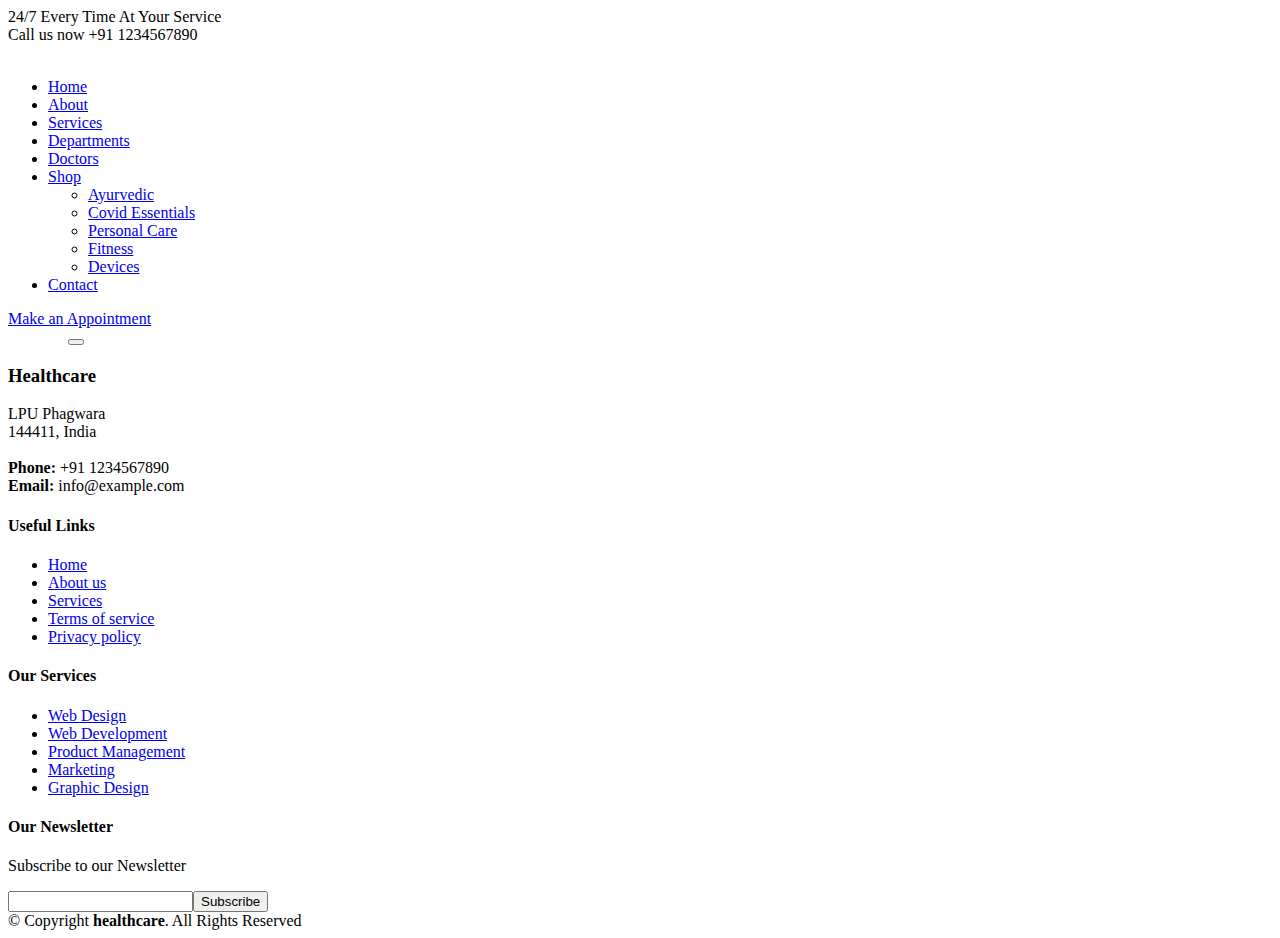
==== cart.html @ bdc0700a "Add files via upload" ====
<!DOCTYPE html>
<html lang="en">

<head>
  <meta charset="utf-8">
  <meta content="width=device-width, initial-scale=1.0" name="viewport">

  <title>Healthcare</title>
  <meta content="" name="description">
  <meta content="" name="keywords">

  <!-- Favicons -->
  <link href="assets/img/favicon.png" rel="icon">
  <link href="assets/img/apple-touch-icon.png" rel="apple-touch-icon">

  <!-- Google Fonts -->
  <link
    href="https://fonts.googleapis.com/css?family=Open+Sans:300,300i,400,400i,600,600i,700,700i|Roboto:300,300i,400,400i,500,500i,600,600i,700,700i|Poppins:300,300i,400,400i,500,500i,600,600i,700,700i"
    rel="stylesheet">

  <!-- Vendor CSS Files -->
  <link href="assets/vendor/fontawesome-free/css/all.min.css" rel="stylesheet">
  <link href="assets/vendor/animate.css/animate.min.css" rel="stylesheet">
  <link href="assets/vendor/aos/aos.css" rel="stylesheet">
  <link href="assets/vendor/bootstrap/css/bootstrap.min.css" rel="stylesheet">
  <link href="assets/vendor/bootstrap-icons/bootstrap-icons.css" rel="stylesheet">
  <link href="assets/vendor/boxicons/css/boxicons.min.css" rel="stylesheet">
  <link href="assets/vendor/glightbox/css/glightbox.min.css" rel="stylesheet">
  <link href="assets/vendor/swiper/swiper-bundle.min.css" rel="stylesheet">

  <!-- Template Main CSS File -->
  <link href="assets/css/style.css" rel="stylesheet">


</head>

<body>

  <!-- ======= Top Bar ======= -->
  <div id="topbar" class="d-flex align-items-center fixed-top">
    <div class="container d-flex align-items-center justify-content-center justify-content-md-between">
      <div class="align-items-center d-none d-md-flex">
        <i class="bi bi-clock"></i> 24/7 Every Time At Your Service
      </div>
      <div class="d-flex align-items-center">
        <i class="bi bi-phone"></i> Call us now +91 1234567890
      </div>
    </div>
  </div>

  <!-- ======= Header ======= -->
  <header id="header" class="fixed-top">
    <div class="container d-flex align-items-center">

      <a href="index.html" class="logo me-auto"><img src="assets/img/Healthcare.png" alt=""></a>
      <!-- Uncomment below if you prefer to use an image logo -->
      <!-- <h1 class="logo me-auto">
        <a href="index.html">healthcare</a></h1> -->

        <nav id="navbar" class="navbar order-last order-lg-0">
          <ul>
            <li><a class="nav-link scrollto " href="index.html">Home</a></li>
            <li><a class="nav-link scrollto" href="index.html#about">About</a></li>
            <li><a class="nav-link scrollto" href="index.html#services">Services</a></li>
            <li><a class="nav-link scrollto" href="index.html#departments">Departments</a></li>
            <li><a class="nav-link scrollto" href="index.html#doctors">Doctors</a></li>
            <li class="dropdown"><a href="#"><span>Shop</span> <i class="bi bi-chevron-down"></i></a>
              <ul>
                <li><a href="ayurvedic.html">Ayurvedic</a></li>
                <li><a href="covid_essentials.html">Covid Essentials</a></li>
                <li><a href="personal_care.html">Personal Care</a></li>
                <li><a href="fitness.html">Fitness</a></li>
                <li><a href="devices.html">Devices</a></li>
              </ul>
            </li>
              
            <li><a class="nav-link scrollto" href="#contact">Contact</a></li>
          </ul>
          <i class="bi bi-list mobile-nav-toggle"></i>
        </nav><!-- .navbar -->

        <a href="index.html#appointment" class="appointment-btn scrollto"><span class="d-none d-md-inline">Make an</span>
          Appointment</a>
          <div style="padding-left: 60px;">
            <a href="cart.html">
          <button type="button" class="btn btn-success my-2 my-sm-0" data-toggle="modal"
                  data-target="#staticBackdrop">
                   <i class="fas fa-shopping-cart total-count"></i>
               </button></a>
               </div>
    </div>
  </header><!-- End Header -->

  <main id="main">

    <!-- ======= Breadcrumbs Section ======= -->
    <!-- <section class="breadcrumbs">
      <div class="container">

        <div class="d-flex justify-content-between align-items-center">
          <h2>Inner Page</h2>
          <ol>
            <li><a href="index.html">Home</a></li>
            <li>Inner Page</li>
          </ol>
        </div>

      </div>
    </section> -->
    <!--End Breadcrumbs Section-->
    <section class="inner-page">

    </section>

    

    <section class="inner-page">

    </section>

  </main><!-- End #main -->

  <!-- ======= Footer ======= -->
  <footer id="footer">
    <div class="footer-top">
      <div class="container">
        <div class="row">

          <div class="col-lg-3 col-md-6">
            <div class="footer-info">
              <h3>Healthcare</h3>
              <p>
                LPU Phagwara <br>
                144411, India<br><br>
                <strong>Phone:</strong> +91 1234567890<br>
                <strong>Email:</strong> info@example.com<br>
              </p>
              <div class="social-links mt-3">
                <a href="#" class="twitter"><i class="bx bxl-twitter"></i></a>
                <a href="#" class="facebook"><i class="bx bxl-facebook"></i></a>
                <a href="#" class="instagram"><i class="bx bxl-instagram"></i></a>
                <a href="#" class="google-plus"><i class="bx bxl-skype"></i></a>
                <a href="#" class="linkedin"><i class="bx bxl-linkedin"></i></a>
              </div>
            </div>
          </div>

          <div class="col-lg-2 col-md-6 footer-links">
            <h4>Useful Links</h4>
            <ul>
              <li><i class="bx bx-chevron-right"></i> <a href="#">Home</a></li>
              <li><i class="bx bx-chevron-right"></i> <a href="#">About us</a></li>
              <li><i class="bx bx-chevron-right"></i> <a href="#">Services</a></li>
              <li><i class="bx bx-chevron-right"></i> <a href="#">Terms of service</a></li>
              <li><i class="bx bx-chevron-right"></i> <a href="#">Privacy policy</a></li>
            </ul>
          </div>

          <div class="col-lg-3 col-md-6 footer-links">
            <h4>Our Services</h4>
            <ul>
              <li><i class="bx bx-chevron-right"></i> <a href="#">Web Design</a></li>
              <li><i class="bx bx-chevron-right"></i> <a href="#">Web Development</a></li>
              <li><i class="bx bx-chevron-right"></i> <a href="#">Product Management</a></li>
              <li><i class="bx bx-chevron-right"></i> <a href="#">Marketing</a></li>
              <li><i class="bx bx-chevron-right"></i> <a href="#">Graphic Design</a></li>
            </ul>
          </div>

          <div class="col-lg-4 col-md-6 footer-newsletter">
            <h4>Our Newsletter</h4>
            <p>Subscribe to our Newsletter </p>
            <form action="" method="post">
              <input type="email" name="email"><input type="submit" value="Subscribe">
            </form>

          </div>

        </div>
      </div>
    </div>

    <div class="container">
      <div class="copyright">
        &copy; Copyright <strong><span>healthcare</span></strong>. All Rights Reserved
      </div>
      <!-- End Footer -->

  <div id="preloader"></div>
  <a href="#" class="back-to-top d-flex align-items-center justify-content-center"><i
      class="bi bi-arrow-up-short"></i></a>

  <!-- Vendor JS Files -->
  <script src="assets/vendor/purecounter/purecounter_vanilla.js"></script>
  <script src="assets/vendor/aos/aos.js"></script>
  <script src="assets/vendor/bootstrap/js/bootstrap.bundle.min.js"></script>
  <script src="assets/vendor/glightbox/js/glightbox.min.js"></script>
  <script src="assets/vendor/swiper/swiper-bundle.min.js"></script>
  <script src="assets/vendor/php-email-form/validate.js"></script>

  <!-- Template Main JS File -->
  <script src="assets/js/main.js"></script>

</body>

</html>
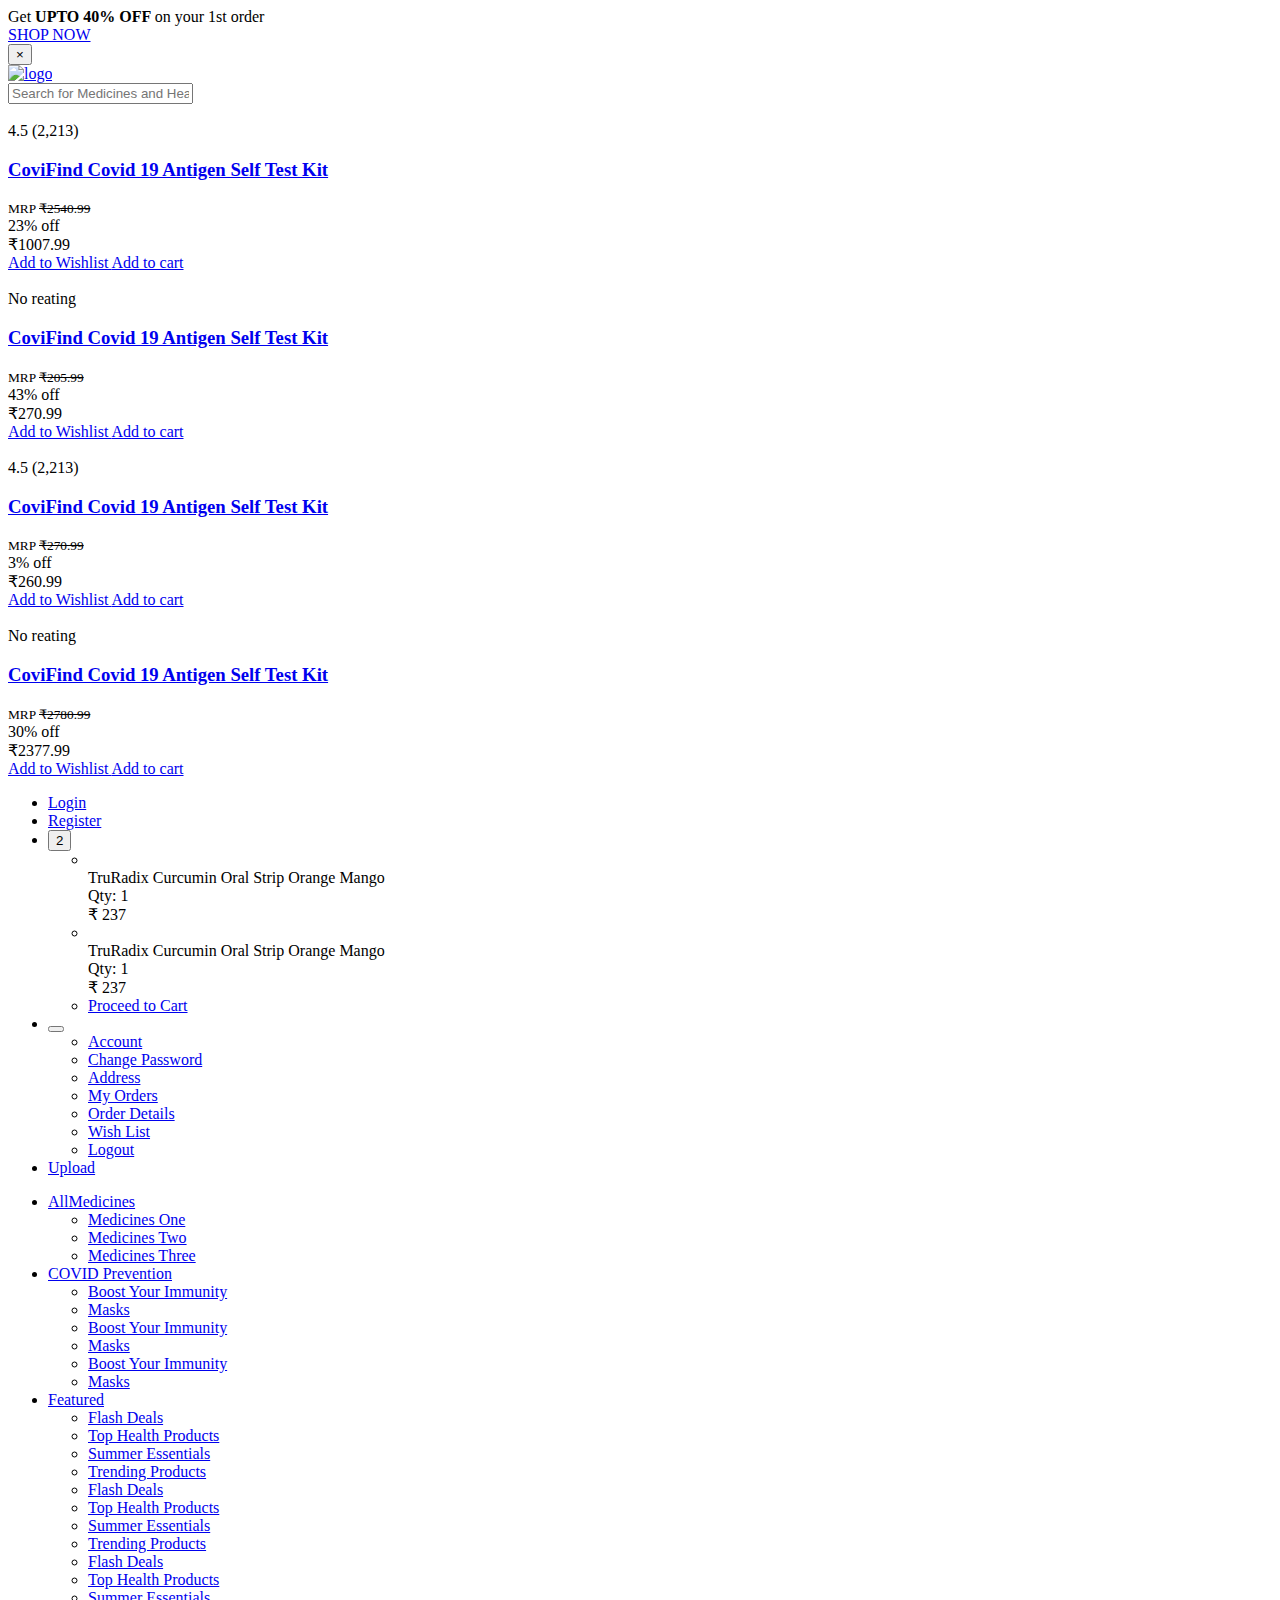
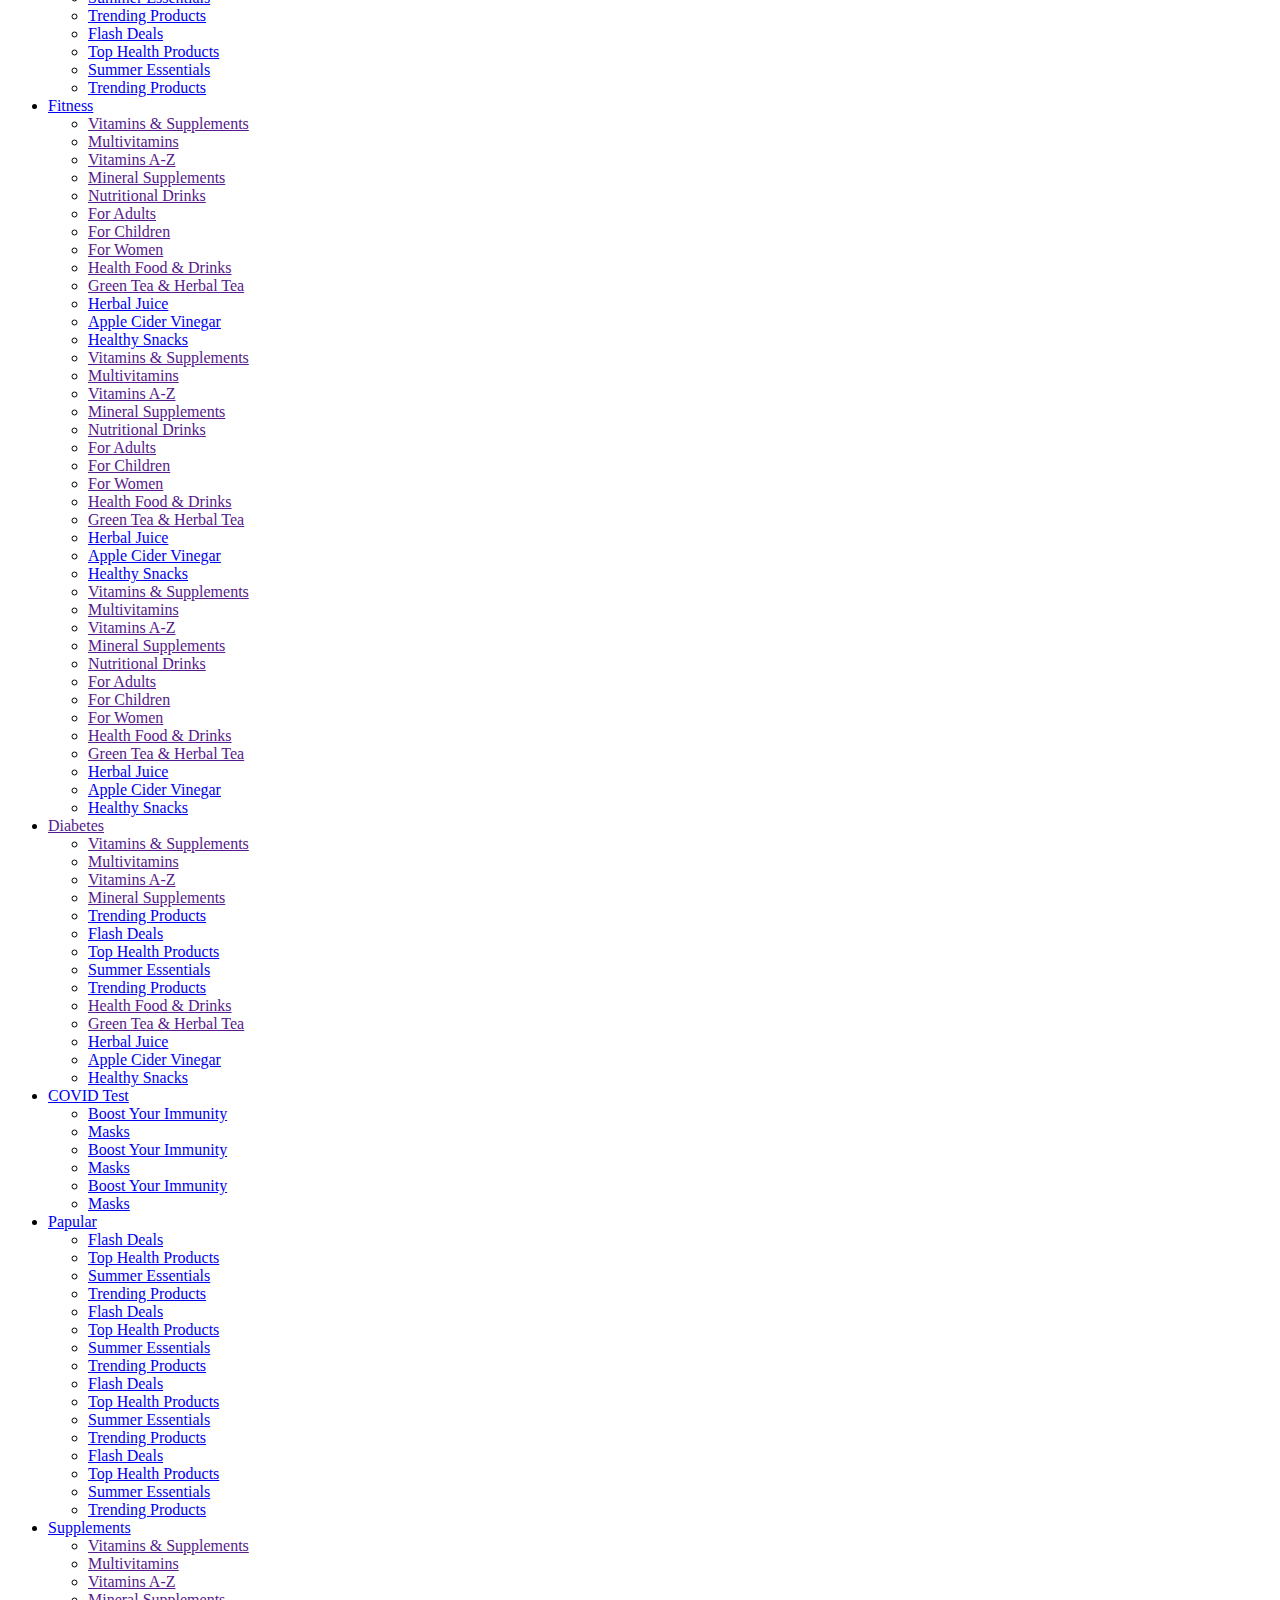
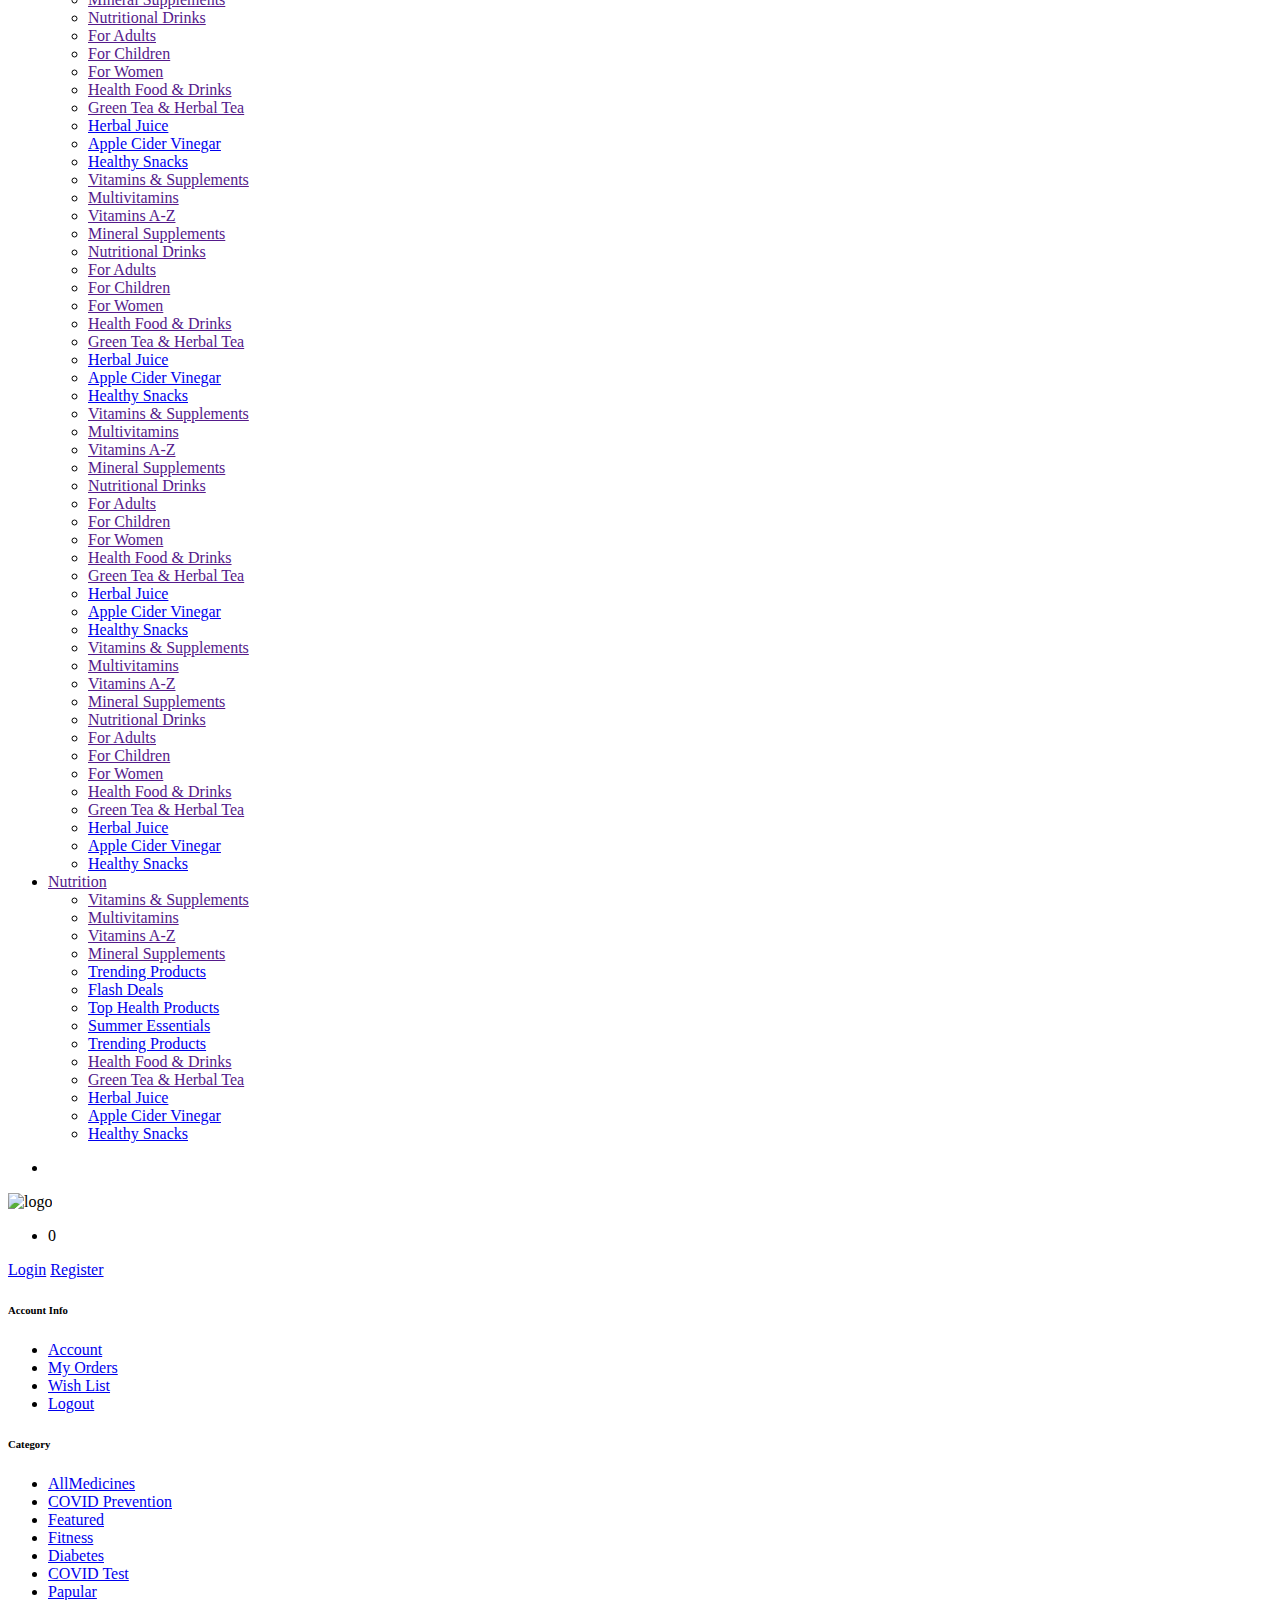
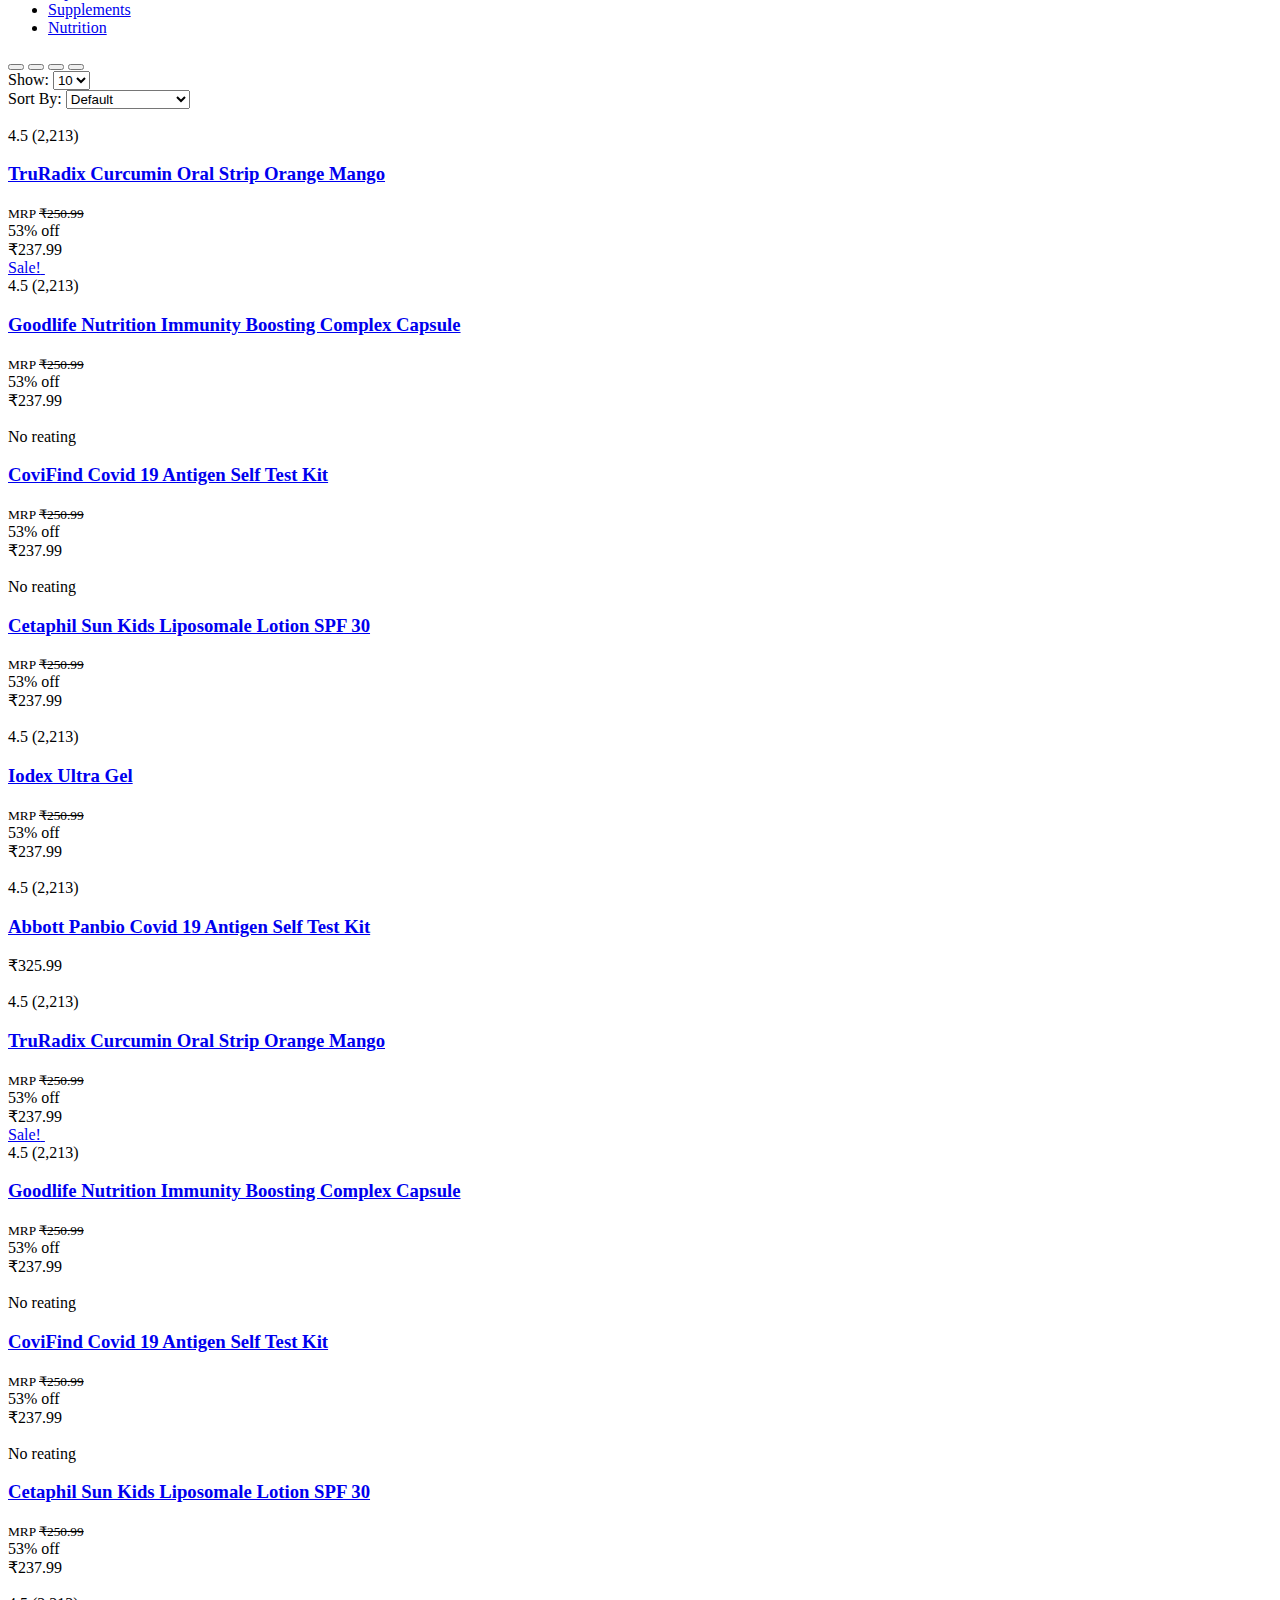
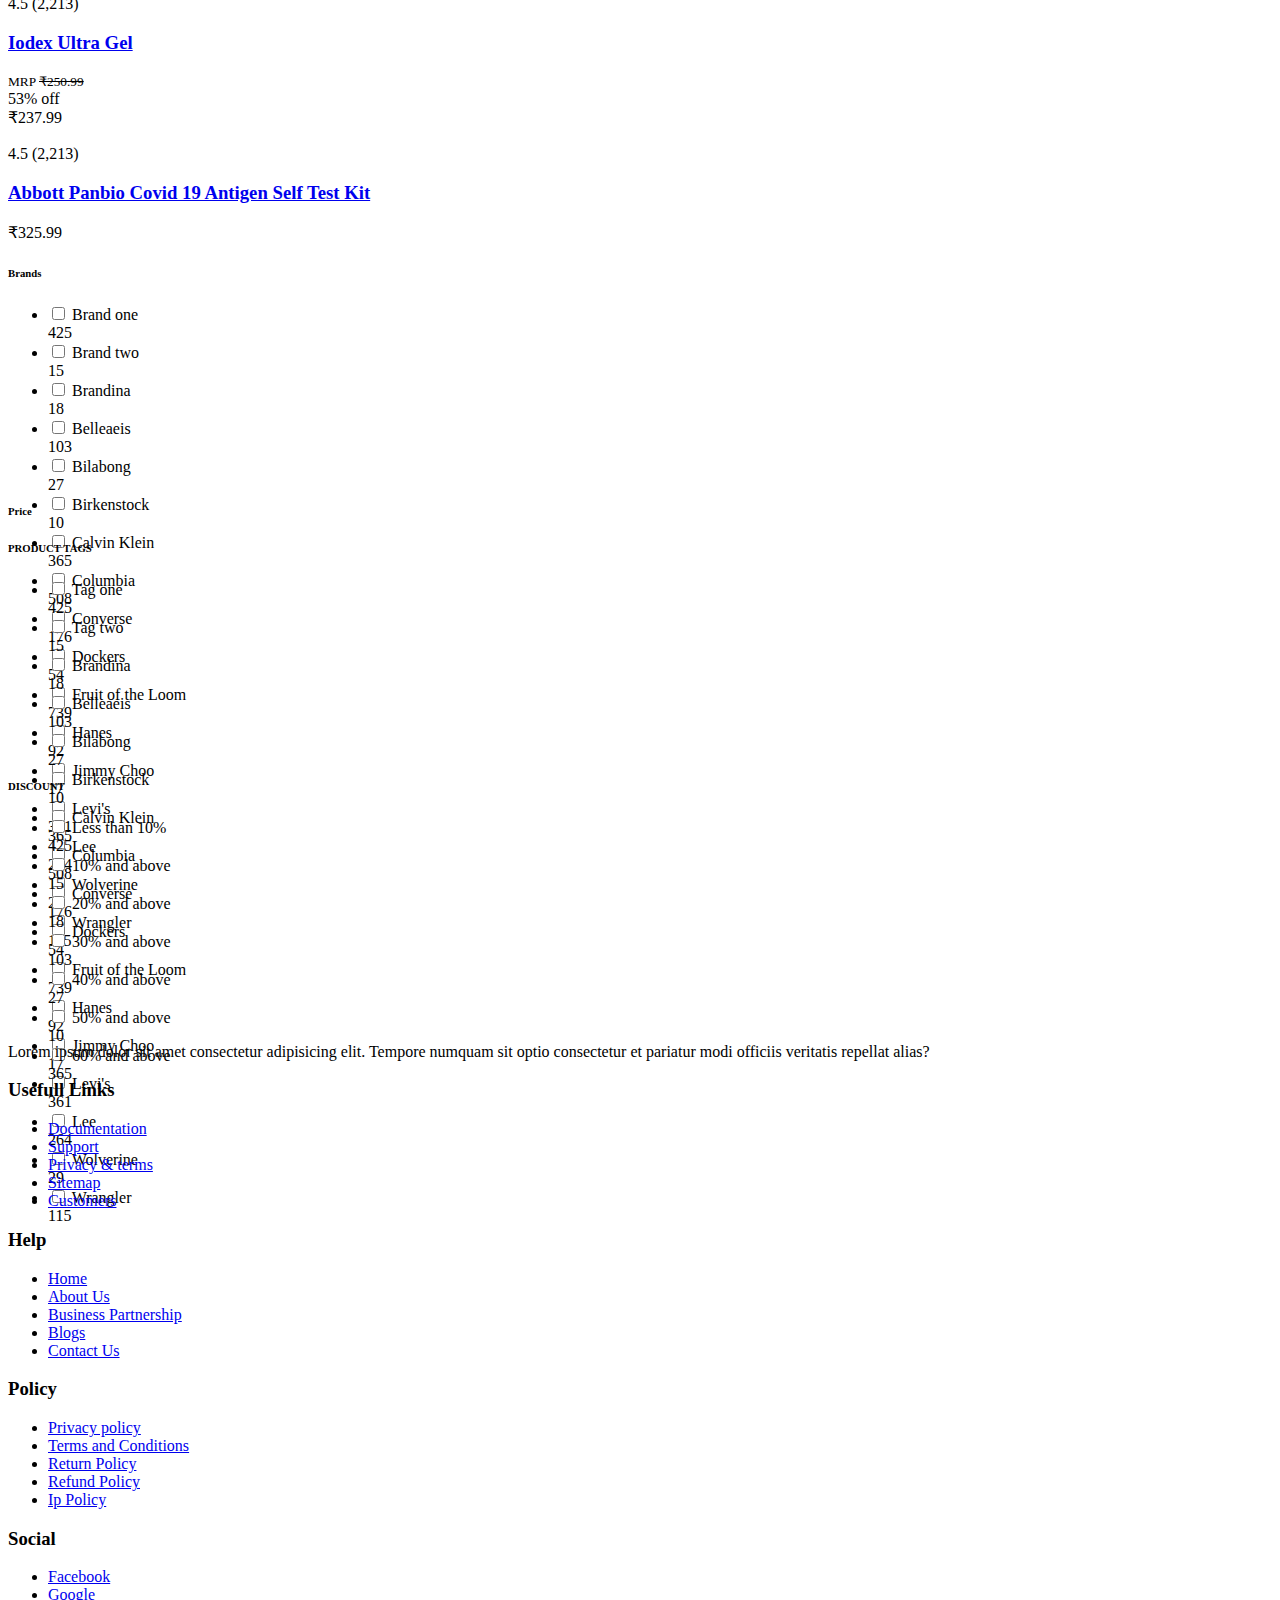
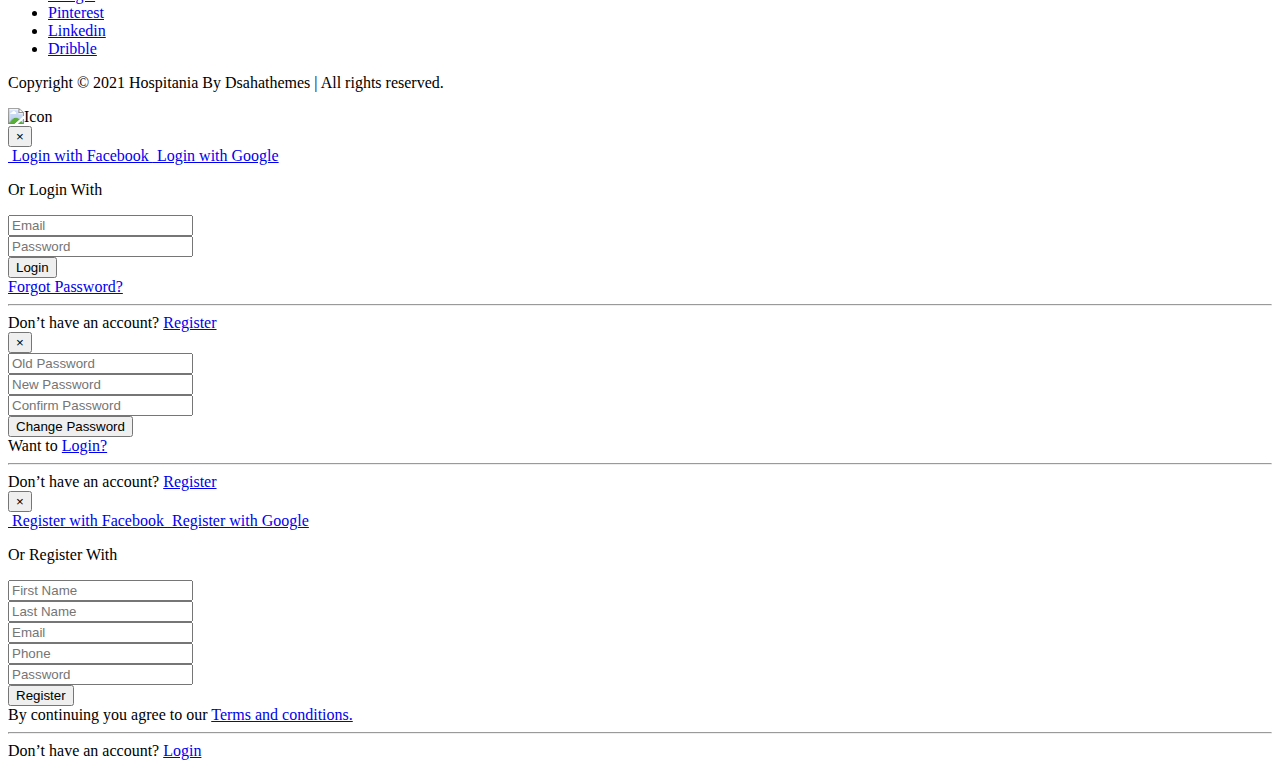
==== commit 5c9e4061: "cart.html" ====
--- a/cart.html
+++ b/cart.html
@@ -1,206 +1,2374 @@
-<!DOCTYPE html>
-<html lang="en">
+
+<!doctype html>
+<html lang="zxx">
 
 <head>
-  <meta charset="utf-8">
-  <meta content="width=device-width, initial-scale=1.0" name="viewport">
-
-  <title>Healthcare</title>
-  <meta content="" name="description">
-  <meta content="" name="keywords">
-
-  <!-- Favicons -->
-  <link href="assets/img/favicon.png" rel="icon">
-  <link href="assets/img/apple-touch-icon.png" rel="apple-touch-icon">
-
-  <!-- Google Fonts -->
-  <link
-    href="https://fonts.googleapis.com/css?family=Open+Sans:300,300i,400,400i,600,600i,700,700i|Roboto:300,300i,400,400i,500,500i,600,600i,700,700i|Poppins:300,300i,400,400i,500,500i,600,600i,700,700i"
-    rel="stylesheet">
-
-  <!-- Vendor CSS Files -->
-  <link href="assets/vendor/fontawesome-free/css/all.min.css" rel="stylesheet">
-  <link href="assets/vendor/animate.css/animate.min.css" rel="stylesheet">
-  <link href="assets/vendor/aos/aos.css" rel="stylesheet">
-  <link href="assets/vendor/bootstrap/css/bootstrap.min.css" rel="stylesheet">
-  <link href="assets/vendor/bootstrap-icons/bootstrap-icons.css" rel="stylesheet">
-  <link href="assets/vendor/boxicons/css/boxicons.min.css" rel="stylesheet">
-  <link href="assets/vendor/glightbox/css/glightbox.min.css" rel="stylesheet">
-  <link href="assets/vendor/swiper/swiper-bundle.min.css" rel="stylesheet">
-
-  <!-- Template Main CSS File -->
-  <link href="assets/css/style.css" rel="stylesheet">
-
-
+    <!-- Describes the encoding of the page to the browser -->
+    <meta charset="utf-8">
+
+    <!-- Sets the title of the page.  Shown in the tab of your browser -->
+    <title>Hospitania</title>
+
+    <!-- Required for Bootstrap's responsive media queries to function -->
+    <meta name="viewport" content="width=device-width, initial-scale=1, shrink-to-fit=no">
+
+    <!-- Favicon -->
+    <link rel="shortcut icon" href="assets/img/favicon.png" type="image/png">
+
+    <!-- Meta tag for basic SEO -->
+    <meta name="description" content="hospitania">
+
+    <!-- Main Theme CSS styles -->
+    <link href="assets/css/theme.css" rel="stylesheet" type="text/css" media="all" />
+
+    <!-- Font linked from external Google Fonts resource -->
+    <link rel="preconnect" href="https://fonts.gstatic.com">
+    <link
+        href="https://fonts.googleapis.com/css2?family=Nunito:wght@200;300;400;600;700;800;900&family=Poppins:wght@100;200;300;400;500;600;700;800;900&display=swap"
+        rel="stylesheet">
 </head>
 
 <body>
 
-  <!-- ======= Top Bar ======= -->
-  <div id="topbar" class="d-flex align-items-center fixed-top">
-    <div class="container d-flex align-items-center justify-content-center justify-content-md-between">
-      <div class="align-items-center d-none d-md-flex">
-        <i class="bi bi-clock"></i> 24/7 Every Time At Your Service
-      </div>
-      <div class="d-flex align-items-center">
-        <i class="bi bi-phone"></i> Call us now +91 1234567890
-      </div>
+    <div class="alert alert-warning alert-dismissible fade show announcement-header" role="alert">
+        <div class="container-fluid">
+            <div class="pro-description">
+                <div class="pro-info">
+                    Get<strong> UPTO 40% OFF </strong>on your 1st order
+                    <div class="pro-link-dropdown js-toppanel-link-dropdown">
+                        <a href="/shop" class="pro-dropdown-toggle">
+                            SHOP NOW
+                        </a>
+                    </div>
+                </div>
+                <button type="button" class="close" data-dismiss="alert" aria-label="Close">
+                    <span aria-hidden="true">×</span>
+                </button>
+            </div>
+
+        </div>
     </div>
-  </div>
-
-  <!-- ======= Header ======= -->
-  <header id="header" class="fixed-top">
-    <div class="container d-flex align-items-center">
-
-      <a href="index.html" class="logo me-auto"><img src="assets/img/Healthcare.png" alt=""></a>
-      <!-- Uncomment below if you prefer to use an image logo -->
-      <!-- <h1 class="logo me-auto">
-        <a href="index.html">healthcare</a></h1> -->
-
-        <nav id="navbar" class="navbar order-last order-lg-0">
-          <ul>
-            <li><a class="nav-link scrollto " href="index.html">Home</a></li>
-            <li><a class="nav-link scrollto" href="index.html#about">About</a></li>
-            <li><a class="nav-link scrollto" href="index.html#services">Services</a></li>
-            <li><a class="nav-link scrollto" href="index.html#departments">Departments</a></li>
-            <li><a class="nav-link scrollto" href="index.html#doctors">Doctors</a></li>
-            <li class="dropdown"><a href="#"><span>Shop</span> <i class="bi bi-chevron-down"></i></a>
-              <ul>
-                <li><a href="ayurvedic.html">Ayurvedic</a></li>
-                <li><a href="covid_essentials.html">Covid Essentials</a></li>
-                <li><a href="personal_care.html">Personal Care</a></li>
-                <li><a href="fitness.html">Fitness</a></li>
-                <li><a href="devices.html">Devices</a></li>
-              </ul>
-            </li>
-              
-            <li><a class="nav-link scrollto" href="#contact">Contact</a></li>
-          </ul>
-          <i class="bi bi-list mobile-nav-toggle"></i>
-        </nav><!-- .navbar -->
-
-        <a href="index.html#appointment" class="appointment-btn scrollto"><span class="d-none d-md-inline">Make an</span>
-          Appointment</a>
-          <div style="padding-left: 60px;">
-            <a href="cart.html">
-          <button type="button" class="btn btn-success my-2 my-sm-0" data-toggle="modal"
-                  data-target="#staticBackdrop">
-                   <i class="fas fa-shopping-cart total-count"></i>
-               </button></a>
-               </div>
+
+    <div class="header">
+        <div class="container-fluid theme-container">
+            <div class="top-header">
+                <div class="row align-items-center">
+                    <div class="col-auto">
+                        <a href="index.html">
+                            <img src="assets/img/logo.png" alt="logo" class="header-logo">
+                        </a>
+                    </div>
+                    <div class="col">
+                        <div class="header-search">
+                            <form action="">
+                                <input class="form-control custom-search"
+                                    placeholder="Search for Medicines and Health Products" type="text">
+                            </form>
+                            <div class="search-content">
+                                <div class="search-product d-none">
+                                    <div class="product list-view">
+                                        <a href="product-single.html" class="product-img">
+                                            <img src="assets/img/product/product-1.png" class="" alt="">
+                                        </a>
+                                        <div class="product-info">
+                                            <div class="product-rating">
+                                                <i class="fa fa-star"></i>
+                                                <i class="fa fa-star"></i>
+                                                <i class="fa fa-star"></i>
+                                                <i class="fa fa-star-half-o"></i>
+                                                <i class="fa fa-star-o"></i>
+                                                <div class="review-count">4.5 (2,213)</div>
+                                            </div>
+                                            <h3>
+                                                <a href="product-single.html">CoviFind Covid 19 Antigen Self Test
+                                                    Kit</a>
+                                            </h3>
+                                            <div class="product-value">
+                                                <div class="d-flex">
+                                                    <small class="regular-price">MRP <del>₹2540.99</del></small>
+                                                    <div class="off-price">23% off</div>
+                                                </div>
+                                                <div class="current-price">₹1007.99</div>
+                                            </div>
+                                        </div>
+                                        <div class="product-actions">
+                                            <a href="#" class="btn btn-soft-primary">
+                                                <i class="ti-heart"></i>
+                                                Add to Wishlist
+                                            </a>
+                                            <a href="#" class="btn btn-primary">
+                                                <i class="ti-shopping-cart"></i>
+                                                Add to cart
+                                            </a>
+                                        </div>
+                                    </div>
+                                    <div class="product list-view">
+                                        <a href="product-single.html" class="product-img">
+                                            <img src="assets/img/product/product-2.png" class="" alt="">
+                                        </a>
+                                        <div class="product-info">
+                                            <div class="product-rating">
+                                                <span>No reating</span>
+                                            </div>
+                                            <h3>
+                                                <a href="product-single.html">CoviFind Covid 19 Antigen Self Test
+                                                    Kit</a>
+                                            </h3>
+                                            <div class="product-value">
+                                                <div class="d-flex">
+                                                    <small class="regular-price">MRP <del>₹205.99</del></small>
+                                                    <div class="off-price">43% off</div>
+                                                </div>
+                                                <div class="current-price">₹270.99</div>
+                                            </div>
+                                        </div>
+                                        <div class="product-actions">
+                                            <a href="#" class="btn btn-soft-primary">
+                                                <i class="ti-heart"></i>
+                                                Add to Wishlist
+                                            </a>
+                                            <a href="#" class="btn btn-primary">
+                                                <i class="ti-shopping-cart"></i>
+                                                Add to cart
+                                            </a>
+                                        </div>
+                                    </div>
+                                    <div class="product list-view">
+                                        <a href="product-single.html" class="product-img">
+                                            <img src="assets/img/product/product-3.png" class="" alt="">
+                                        </a>
+                                        <div class="product-info">
+                                            <div class="product-rating">
+                                                <i class="fa fa-star"></i>
+                                                <i class="fa fa-star"></i>
+                                                <i class="fa fa-star"></i>
+                                                <i class="fa fa-star-half-o"></i>
+                                                <i class="fa fa-star-o"></i>
+                                                <div class="review-count">4.5 (2,213)</div>
+                                            </div>
+                                            <h3>
+                                                <a href="product-single.html">CoviFind Covid 19 Antigen Self Test
+                                                    Kit</a>
+                                            </h3>
+                                            <div class="product-value">
+                                                <div class="d-flex">
+                                                    <small class="regular-price">MRP <del>₹270.99</del></small>
+                                                    <div class="off-price">3% off</div>
+                                                </div>
+                                                <div class="current-price">₹260.99</div>
+                                            </div>
+                                        </div>
+                                        <div class="product-actions">
+                                            <a href="#" class="btn btn-soft-primary">
+                                                <i class="ti-heart"></i>
+                                                Add to Wishlist
+                                            </a>
+                                            <a href="#" class="btn btn-primary">
+                                                <i class="ti-shopping-cart"></i>
+                                                Add to cart
+                                            </a>
+                                        </div>
+                                    </div>
+                                    <div class="product list-view">
+                                        <a href="product-single.html" class="product-img">
+                                            <img src="assets/img/product/product-4.png" class="" alt="">
+                                        </a>
+                                        <div class="product-info">
+                                            <div class="product-rating">
+                                                <span>No reating</span>
+                                            </div>
+                                            <h3>
+                                                <a href="product-single.html">CoviFind Covid 19 Antigen Self Test
+                                                    Kit</a>
+                                            </h3>
+                                            <div class="product-value">
+                                                <div class="d-flex">
+                                                    <small class="regular-price">MRP <del>₹2780.99</del></small>
+                                                    <div class="off-price">30% off</div>
+                                                </div>
+                                                <div class="current-price">₹2377.99</div>
+                                            </div>
+                                        </div>
+                                        <div class="product-actions">
+                                            <a href="#" class="btn btn-soft-primary">
+                                                <i class="ti-heart"></i>
+                                                Add to Wishlist
+                                            </a>
+                                            <a href="#" class="btn btn-primary">
+                                                <i class="ti-shopping-cart"></i>
+                                                Add to cart
+                                            </a>
+                                        </div>
+                                    </div>
+                                </div>
+                            </div>
+                        </div>
+                    </div>
+                    <div class="col-auto">
+                        <ul class="header-right-options">
+                            <li class="link-item">
+                                <a href="#" data-toggle="modal" data-dismiss="modal"
+                                    data-target="#login_modal">Login</a>
+                            </li>
+                            <li class="link-item">
+                                <a href="#" data-toggle="modal" data-dismiss="modal"
+                                    data-target="#register_modal">Register</a>
+                            </li>
+                            <li class="dropdown head-cart-content">
+                                <button id="dropdownCartButton" class="btn dropdown-toggle" type="button"
+                                    data-toggle="dropdown" aria-haspopup="true" aria-expanded="false">
+                                    <div class="list-icon">
+                                        <i class="ti-bag"></i>
+                                    </div>
+                                    <span class="badge badge-secondary">2</span>
+                                </button>
+
+                                <div class="shopping-cart shopping-cart-empty dropdown-menu dropdown-menu-right"
+                                    aria-labelledby="dropdownMenuButton">
+                                    <!-- <ul class="shopping-cart-items">
+                                        <li>You have no items in your shopping cart.</li>
+                                    </ul> -->
+                                    <ul class="shopping-cart-items">
+                                        <li class="mini_cart_item">
+                                            <div class="left-section">
+                                                <a href="product-single.html">
+                                                    <img src="assets/img/product/product-2.png" alt="">
+                                                </a>
+                                            </div>
+                                            <div class="right-section">
+                                                TruRadix Curcumin Oral Strip Orange Mango
+                                                <div>
+                                                    <div class="item-desc">Qty: 1</div>
+                                                    <div class="item-desc">₹ 237</div>
+                                                </div>
+                                            </div>
+                                        </li>
+                                        <li class="mini_cart_item">
+                                            <div class="left-section">
+                                                <a href="product-single.html">
+                                                    <img src="assets/img/product/product-1.png" alt="">
+                                                </a>
+                                            </div>
+                                            <div class="right-section">
+                                                TruRadix Curcumin Oral Strip Orange Mango
+                                                <div>
+                                                    <div class="item-desc">Qty: 1</div>
+                                                    <div class="item-desc">₹ 237</div>
+                                                </div>
+                                            </div>
+                                        </li>
+                                        <li class="w-100 d-block">
+                                            <a href="cart.html" class="btn btn-primary w-100 d-block">
+                                                Proceed to Cart
+                                            </a>
+                                        </li>
+                                    </ul>
+                                </div>
+                            </li>
+                            <li class="dropdown">
+                                <button id="dropdownCartButton" class="btn dropdown-toggle" type="button"
+                                    data-toggle="dropdown" aria-haspopup="true" aria-expanded="false">
+                                    <div class="list-icon">
+                                        <i class="ti-user"></i>
+                                    </div>
+                                </button>
+
+                                <div class="dropdown-menu dropdown-menu-right user-links"
+                                    aria-labelledby="dropdownMenuButton">
+                                    <ul>
+                                        <li>
+                                            <a href="account.html">
+                                                Account
+                                            </a>
+                                        </li>
+                                        <li>
+                                            <a href="change-password.html">
+                                                Change Password
+                                            </a>
+                                        </li>
+                                        <li>
+                                            <a href="address.html">
+                                                Address
+                                            </a>
+                                        </li>
+                                        <li>
+                                            <a href="orders.html">
+                                                My Orders
+                                            </a>
+                                        </li>
+                                        <li>
+                                            <a href="orders-details.html">
+                                                Order Details
+                                            </a>
+                                        </li>
+                                        <li>
+                                            <a href="wishlist.html">
+                                                Wish List
+                                            </a>
+                                        </li>
+                                        <li>
+                                            <a href="#">
+                                                Logout
+                                            </a>
+                                        </li>
+                                    </ul>
+                                </div>
+                            </li>
+                            <li>
+                                <a href="upload-prescription.html" class="btn btn-primary btn-sm">Upload</a>
+                            </li>
+                        </ul>
+                    </div>
+                </div>
+            </div>
+            <div class="header-links">
+                <div class="container-fluid theme-container">
+                    <ul class="header-links-container">
+                        <li class="header-links-item">
+                            <div class="header-childrenItem-parent">
+                                <a href="#">
+                                    <span class="header-childrenItem-link-text">AllMedicines</span>
+                                </a>
+                                <i class="fa fa-angle-down drop-icon"></i>
+                            </div>
+                            <div class="header-childrenItem-child-category-links">
+                                <ul class="header-childrenItem-child-list">
+                                    <li>
+                                        <a href="category.html" class="childItem-level-2">
+                                            <span class="header-childrenItem-link-text">Medicines One</span>
+                                        </a>
+                                    </li>
+                                    <li>
+                                        <a href="category.html" class="childItem-level-2">
+                                            <span class="header-childrenItem-link-text">Medicines Two</span>
+                                        </a>
+                                    </li>
+                                    <li>
+                                        <a href="category.html" class="childItem-level-2">
+                                            <span class="header-childrenItem-link-text">Medicines Three</span>
+                                        </a>
+                                    </li>
+                                </ul>
+                            </div>
+                        </li>
+                        <li class="header-links-item">
+                            <div class="header-childrenItem-parent">
+                                <a href="#">
+                                    <span class="header-childrenItem-link-text">COVID Prevention</span>
+                                </a>
+                                <i class="fa fa-angle-down drop-icon"></i>
+                            </div>
+                            <div class="header-childrenItem-child-category-links">
+                                <ul class="header-childrenItem-child-list">
+                                    <li>
+                                        <a href="category.html" class="childItem-level-2">
+                                            <span class="header-childrenItem-link-text">Boost Your Immunity</span>
+                                        </a>
+                                    </li>
+                                    <li>
+                                        <a href="category.html" class="childItem-level-2">
+                                            <span class="header-childrenItem-link-text">Masks</span>
+                                        </a>
+                                    </li>
+                                    <li>
+                                        <a href="category.html" class="childItem-level-2">
+                                            <span class="header-childrenItem-link-text">Boost Your Immunity</span>
+                                        </a>
+                                    </li>
+                                    <li>
+                                        <a href="category.html" class="childItem-level-2">
+                                            <span class="header-childrenItem-link-text">Masks</span>
+                                        </a>
+                                    </li>
+                                    <li>
+                                        <a href="category.html" class="childItem-level-2">
+                                            <span class="header-childrenItem-link-text">Boost Your Immunity</span>
+                                        </a>
+                                    </li>
+                                    <li>
+                                        <a href="category.html" class="childItem-level-2">
+                                            <span class="header-childrenItem-link-text">Masks</span>
+                                        </a>
+                                    </li>
+                                </ul>
+                            </div>
+                        </li>
+                        <li class="header-links-item">
+                            <div class="header-childrenItem-parent">
+                                <a href="#">
+                                    <span class="header-childrenItem-link-text">Featured</span>
+                                </a>
+                                <i class="fa fa-angle-down drop-icon"></i>
+                            </div>
+                            <div class="header-childrenItem-child-category-links">
+                                <ul class="header-childrenItem-child-list">
+                                    <li>
+                                        <a href="#" class="childItem-level-2">
+                                            <span class="header-childrenItem-link-text">Flash Deals</span>
+                                        </a>
+                                    </li>
+                                    <li>
+                                        <a href="#" class="childItem-level-2">
+                                            <span class="header-childrenItem-link-text">Top Health Products</span>
+                                        </a>
+                                    </li>
+                                    <li>
+                                        <a href="#" class="childItem-level-2">
+                                            <span class="header-childrenItem-link-text">Summer Essentials</span>
+                                        </a>
+                                    </li>
+                                    <li><a href="#" class="childItem-level-2">
+                                            <span class="header-childrenItem-link-text">Trending Products</span>
+                                        </a>
+                                    </li>
+                                    <li>
+                                        <a href="#" class="childItem-level-2">
+                                            <span class="header-childrenItem-link-text">Flash Deals</span>
+                                        </a>
+                                    </li>
+                                    <li>
+                                        <a href="#" class="childItem-level-2">
+                                            <span class="header-childrenItem-link-text">Top Health Products</span>
+                                        </a>
+                                    </li>
+                                    <li>
+                                        <a href="#" class="childItem-level-2">
+                                            <span class="header-childrenItem-link-text">Summer Essentials</span>
+                                        </a>
+                                    </li>
+                                    <li><a href="#" class="childItem-level-2">
+                                            <span class="header-childrenItem-link-text">Trending Products</span>
+                                        </a>
+                                    </li>
+                                </ul>
+                                <ul class="header-childrenItem-child-list">
+                                    <li>
+                                        <a href="#" class="childItem-level-2">
+                                            <span class="header-childrenItem-link-text">Flash Deals</span>
+                                        </a>
+                                    </li>
+                                    <li>
+                                        <a href="#" class="childItem-level-2">
+                                            <span class="header-childrenItem-link-text">Top Health Products</span>
+                                        </a>
+                                    </li>
+                                    <li>
+                                        <a href="#" class="childItem-level-2">
+                                            <span class="header-childrenItem-link-text">Summer Essentials</span>
+                                        </a>
+                                    </li>
+                                    <li><a href="#" class="childItem-level-2">
+                                            <span class="header-childrenItem-link-text">Trending Products</span>
+                                        </a>
+                                    </li>
+                                    <li>
+                                        <a href="#" class="childItem-level-2">
+                                            <span class="header-childrenItem-link-text">Flash Deals</span>
+                                        </a>
+                                    </li>
+                                    <li>
+                                        <a href="#" class="childItem-level-2">
+                                            <span class="header-childrenItem-link-text">Top Health Products</span>
+                                        </a>
+                                    </li>
+                                    <li>
+                                        <a href="#" class="childItem-level-2">
+                                            <span class="header-childrenItem-link-text">Summer Essentials</span>
+                                        </a>
+                                    </li>
+                                    <li><a href="#" class="childItem-level-2">
+                                            <span class="header-childrenItem-link-text">Trending Products</span>
+                                        </a>
+                                    </li>
+                                </ul>
+                            </div>
+                        </li>
+                        <li class="header-links-item">
+                            <div class="header-childrenItem-parent">
+                                <a href="#">
+                                    <span class="header-childrenItem-link-text">Fitness</span>
+                                </a>
+                                <i class="fa fa-angle-down drop-icon"></i>
+                            </div>
+                            <div class="header-childrenItem-child-category-links">
+                                <ul class="header-childrenItem-child-list">
+                                    <li>
+                                        <a href="" class="childItem-level-2">
+                                            <span class="header-childrenItem-link-text">Vitamins &amp;
+                                                Supplements</span>
+                                        </a>
+                                    </li>
+                                    <li>
+                                        <a href="" class="childItem-level-3">
+                                            <span class="header-childrenItem-link-text">Multivitamins</span>
+                                        </a>
+                                    </li>
+                                    <li>
+                                        <a href="" class="childItem-level-3">
+                                            <span class="header-childrenItem-link-text">Vitamins A-Z</span>
+                                        </a>
+                                    </li>
+                                    <li>
+                                        <a href="" class="childItem-level-3">
+                                            <span class="header-childrenItem-link-text">Mineral Supplements</span>
+                                        </a>
+                                    </li>
+                                    <li>
+                                        <a href="" class="childItem-level-2">
+                                            <span class="header-childrenItem-link-text">Nutritional Drinks</span>
+                                        </a>
+                                    </li>
+                                    <li>
+                                        <a href="" class="childItem-level-3">
+                                            <span class="header-childrenItem-link-text">For Adults</span>
+                                        </a>
+                                    </li>
+                                    <li>
+                                        <a href="" class="childItem-level-3">
+                                            <span class="header-childrenItem-link-text">For Children</span>
+                                        </a>
+                                    </li>
+                                    <li>
+                                        <a href="" class="childItem-level-3">
+                                            <span class="header-childrenItem-link-text">For Women</span>
+                                        </a>
+                                    </li>
+                                    <li>
+                                        <a href="" class="childItem-level-2">
+                                            <span class="header-childrenItem-link-text">Health Food &amp; Drinks</span>
+                                        </a>
+                                    </li>
+                                    <li>
+                                        <a href="" class="childItem-level-3">
+                                            <span class="header-childrenItem-link-text">Green Tea &amp; Herbal
+                                                Tea</span>
+                                        </a>
+                                    </li>
+                                    <li>
+                                        <a href="#" class="childItem-level-3">
+                                            <span class="header-childrenItem-link-text">Herbal Juice</span>
+                                        </a>
+                                    </li>
+                                    <li>
+                                        <a href="#" class="childItem-level-3">
+                                            <span class="header-childrenItem-link-text">Apple Cider Vinegar</span>
+                                        </a>
+                                    </li>
+                                    <li>
+                                        <a href="#" class="childItem-level-3">
+                                            <span class="header-childrenItem-link-text">Healthy Snacks</span>
+                                        </a>
+                                    </li>
+                                </ul>
+                                <ul class="header-childrenItem-child-list">
+                                    <li>
+                                        <a href="" class="childItem-level-2">
+                                            <span class="header-childrenItem-link-text">Vitamins &amp;
+                                                Supplements</span>
+                                        </a>
+                                    </li>
+                                    <li>
+                                        <a href="" class="childItem-level-3">
+                                            <span class="header-childrenItem-link-text">Multivitamins</span>
+                                        </a>
+                                    </li>
+                                    <li>
+                                        <a href="" class="childItem-level-3">
+                                            <span class="header-childrenItem-link-text">Vitamins A-Z</span>
+                                        </a>
+                                    </li>
+                                    <li>
+                                        <a href="" class="childItem-level-3">
+                                            <span class="header-childrenItem-link-text">Mineral Supplements</span>
+                                        </a>
+                                    </li>
+                                    <li>
+                                        <a href="" class="childItem-level-2">
+                                            <span class="header-childrenItem-link-text">Nutritional Drinks</span>
+                                        </a>
+                                    </li>
+                                    <li>
+                                        <a href="" class="childItem-level-3">
+                                            <span class="header-childrenItem-link-text">For Adults</span>
+                                        </a>
+                                    </li>
+                                    <li>
+                                        <a href="" class="childItem-level-3">
+                                            <span class="header-childrenItem-link-text">For Children</span>
+                                        </a>
+                                    </li>
+                                    <li>
+                                        <a href="" class="childItem-level-3">
+                                            <span class="header-childrenItem-link-text">For Women</span>
+                                        </a>
+                                    </li>
+                                    <li>
+                                        <a href="" class="childItem-level-2">
+                                            <span class="header-childrenItem-link-text">Health Food &amp; Drinks</span>
+                                        </a>
+                                    </li>
+                                    <li>
+                                        <a href="" class="childItem-level-3">
+                                            <span class="header-childrenItem-link-text">Green Tea &amp; Herbal
+                                                Tea</span>
+                                        </a>
+                                    </li>
+                                    <li>
+                                        <a href="#" class="childItem-level-3">
+                                            <span class="header-childrenItem-link-text">Herbal Juice</span>
+                                        </a>
+                                    </li>
+                                    <li>
+                                        <a href="#" class="childItem-level-3">
+                                            <span class="header-childrenItem-link-text">Apple Cider Vinegar</span>
+                                        </a>
+                                    </li>
+                                    <li>
+                                        <a href="#" class="childItem-level-3">
+                                            <span class="header-childrenItem-link-text">Healthy Snacks</span>
+                                        </a>
+                                    </li>
+                                </ul>
+                                <ul class="header-childrenItem-child-list">
+                                    <li>
+                                        <a href="" class="childItem-level-2">
+                                            <span class="header-childrenItem-link-text">Vitamins &amp;
+                                                Supplements</span>
+                                        </a>
+                                    </li>
+                                    <li>
+                                        <a href="" class="childItem-level-3">
+                                            <span class="header-childrenItem-link-text">Multivitamins</span>
+                                        </a>
+                                    </li>
+                                    <li>
+                                        <a href="" class="childItem-level-3">
+                                            <span class="header-childrenItem-link-text">Vitamins A-Z</span>
+                                        </a>
+                                    </li>
+                                    <li>
+                                        <a href="" class="childItem-level-3">
+                                            <span class="header-childrenItem-link-text">Mineral Supplements</span>
+                                        </a>
+                                    </li>
+                                    <li>
+                                        <a href="" class="childItem-level-2">
+                                            <span class="header-childrenItem-link-text">Nutritional Drinks</span>
+                                        </a>
+                                    </li>
+                                    <li>
+                                        <a href="" class="childItem-level-3">
+                                            <span class="header-childrenItem-link-text">For Adults</span>
+                                        </a>
+                                    </li>
+                                    <li>
+                                        <a href="" class="childItem-level-3">
+                                            <span class="header-childrenItem-link-text">For Children</span>
+                                        </a>
+                                    </li>
+                                    <li>
+                                        <a href="" class="childItem-level-3">
+                                            <span class="header-childrenItem-link-text">For Women</span>
+                                        </a>
+                                    </li>
+                                    <li>
+                                        <a href="" class="childItem-level-2">
+                                            <span class="header-childrenItem-link-text">Health Food &amp; Drinks</span>
+                                        </a>
+                                    </li>
+                                    <li>
+                                        <a href="" class="childItem-level-3">
+                                            <span class="header-childrenItem-link-text">Green Tea &amp; Herbal
+                                                Tea</span>
+                                        </a>
+                                    </li>
+                                    <li>
+                                        <a href="#" class="childItem-level-3">
+                                            <span class="header-childrenItem-link-text">Herbal Juice</span>
+                                        </a>
+                                    </li>
+                                    <li>
+                                        <a href="#" class="childItem-level-3">
+                                            <span class="header-childrenItem-link-text">Apple Cider Vinegar</span>
+                                        </a>
+                                    </li>
+                                    <li>
+                                        <a href="#" class="childItem-level-3">
+                                            <span class="header-childrenItem-link-text">Healthy Snacks</span>
+                                        </a>
+                                    </li>
+                                </ul>
+                            </div>
+                        </li>
+                        <li class="header-links-item">
+                            <div class="header-childrenItem-parent">
+                                <a href="">
+                                    <span class="header-childrenItem-link-text">Diabetes</span>
+                                </a>
+                                <i class="fa fa-angle-down drop-icon"></i>
+                            </div>
+                            <div class="header-childrenItem-child-category-links">
+                                <ul class="header-childrenItem-child-list">
+                                    <li>
+                                        <a href="" class="childItem-level-2">
+                                            <span class="header-childrenItem-link-text">Vitamins &amp;
+                                                Supplements</span>
+                                        </a>
+                                    </li>
+                                    <li>
+                                        <a href="" class="childItem-level-3">
+                                            <span class="header-childrenItem-link-text">Multivitamins</span>
+                                        </a>
+                                    </li>
+                                    <li>
+                                        <a href="" class="childItem-level-3">
+                                            <span class="header-childrenItem-link-text">Vitamins A-Z</span>
+                                        </a>
+                                    </li>
+                                    <li>
+                                        <a href="" class="childItem-level-3">
+                                            <span class="header-childrenItem-link-text">Mineral Supplements</span>
+                                        </a>
+                                    </li>
+                                    <li><a href="#" class="childItem-level-2">
+                                            <span class="header-childrenItem-link-text">Trending Products</span>
+                                        </a>
+                                    </li>
+                                    <li>
+                                        <a href="#" class="childItem-level-2">
+                                            <span class="header-childrenItem-link-text">Flash Deals</span>
+                                        </a>
+                                    </li>
+                                    <li>
+                                        <a href="#" class="childItem-level-2">
+                                            <span class="header-childrenItem-link-text">Top Health Products</span>
+                                        </a>
+                                    </li>
+                                    <li>
+                                        <a href="#" class="childItem-level-2">
+                                            <span class="header-childrenItem-link-text">Summer Essentials</span>
+                                        </a>
+                                    </li>
+                                    <li><a href="#" class="childItem-level-2">
+                                            <span class="header-childrenItem-link-text">Trending Products</span>
+                                        </a>
+                                    </li>
+                                </ul>
+                                <ul class="header-childrenItem-child-list">
+                                    <li>
+                                        <a href="" class="childItem-level-2">
+                                            <span class="header-childrenItem-link-text">Health Food &amp; Drinks</span>
+                                        </a>
+                                    </li>
+                                    <li>
+                                        <a href="" class="childItem-level-3">
+                                            <span class="header-childrenItem-link-text">Green Tea &amp; Herbal
+                                                Tea</span>
+                                        </a>
+                                    </li>
+                                    <li>
+                                        <a href="#" class="childItem-level-3">
+                                            <span class="header-childrenItem-link-text">Herbal Juice</span>
+                                        </a>
+                                    </li>
+                                    <li>
+                                        <a href="#" class="childItem-level-3">
+                                            <span class="header-childrenItem-link-text">Apple Cider Vinegar</span>
+                                        </a>
+                                    </li>
+                                    <li>
+                                        <a href="#" class="childItem-level-3">
+                                            <span class="header-childrenItem-link-text">Healthy Snacks</span>
+                                        </a>
+                                    </li>
+                                </ul>
+                            </div>
+                        </li>
+                        <li class="header-links-item">
+                            <div class="header-childrenItem-parent">
+                                <a href="#">
+                                    <span class="header-childrenItem-link-text">COVID Test </span>
+                                </a>
+                                <i class="fa fa-angle-down drop-icon"></i>
+                            </div>
+                            <div class="header-childrenItem-child-category-links">
+                                <ul class="header-childrenItem-child-list">
+                                    <li>
+                                        <a href="category.html" class="childItem-level-2">
+                                            <span class="header-childrenItem-link-text">Boost Your Immunity</span>
+                                        </a>
+                                    </li>
+                                    <li>
+                                        <a href="category.html" class="childItem-level-2">
+                                            <span class="header-childrenItem-link-text">Masks</span>
+                                        </a>
+                                    </li>
+                                    <li>
+                                        <a href="category.html" class="childItem-level-2">
+                                            <span class="header-childrenItem-link-text">Boost Your Immunity</span>
+                                        </a>
+                                    </li>
+                                    <li>
+                                        <a href="category.html" class="childItem-level-2">
+                                            <span class="header-childrenItem-link-text">Masks</span>
+                                        </a>
+                                    </li>
+                                    <li>
+                                        <a href="category.html" class="childItem-level-2">
+                                            <span class="header-childrenItem-link-text">Boost Your Immunity</span>
+                                        </a>
+                                    </li>
+                                    <li>
+                                        <a href="category.html" class="childItem-level-2">
+                                            <span class="header-childrenItem-link-text">Masks</span>
+                                        </a>
+                                    </li>
+                                </ul>
+                            </div>
+                        </li>
+                        <li class="header-links-item">
+                            <div class="header-childrenItem-parent">
+                                <a href="#">
+                                    <span class="header-childrenItem-link-text">Papular</span>
+                                </a>
+                                <i class="fa fa-angle-down drop-icon"></i>
+                            </div>
+                            <div class="header-childrenItem-child-category-links">
+                                <ul class="header-childrenItem-child-list">
+                                    <li>
+                                        <a href="#" class="childItem-level-2">
+                                            <span class="header-childrenItem-link-text">Flash Deals</span>
+                                        </a>
+                                    </li>
+                                    <li>
+                                        <a href="#" class="childItem-level-2">
+                                            <span class="header-childrenItem-link-text">Top Health Products</span>
+                                        </a>
+                                    </li>
+                                    <li>
+                                        <a href="#" class="childItem-level-2">
+                                            <span class="header-childrenItem-link-text">Summer Essentials</span>
+                                        </a>
+                                    </li>
+                                    <li><a href="#" class="childItem-level-2">
+                                            <span class="header-childrenItem-link-text">Trending Products</span>
+                                        </a>
+                                    </li>
+                                    <li>
+                                        <a href="#" class="childItem-level-2">
+                                            <span class="header-childrenItem-link-text">Flash Deals</span>
+                                        </a>
+                                    </li>
+                                    <li>
+                                        <a href="#" class="childItem-level-2">
+                                            <span class="header-childrenItem-link-text">Top Health Products</span>
+                                        </a>
+                                    </li>
+                                    <li>
+                                        <a href="#" class="childItem-level-2">
+                                            <span class="header-childrenItem-link-text">Summer Essentials</span>
+                                        </a>
+                                    </li>
+                                    <li><a href="#" class="childItem-level-2">
+                                            <span class="header-childrenItem-link-text">Trending Products</span>
+                                        </a>
+                                    </li>
+                                </ul>
+                                <ul class="header-childrenItem-child-list">
+                                    <li>
+                                        <a href="#" class="childItem-level-2">
+                                            <span class="header-childrenItem-link-text">Flash Deals</span>
+                                        </a>
+                                    </li>
+                                    <li>
+                                        <a href="#" class="childItem-level-2">
+                                            <span class="header-childrenItem-link-text">Top Health Products</span>
+                                        </a>
+                                    </li>
+                                    <li>
+                                        <a href="#" class="childItem-level-2">
+                                            <span class="header-childrenItem-link-text">Summer Essentials</span>
+                                        </a>
+                                    </li>
+                                    <li><a href="#" class="childItem-level-2">
+                                            <span class="header-childrenItem-link-text">Trending Products</span>
+                                        </a>
+                                    </li>
+                                    <li>
+                                        <a href="#" class="childItem-level-2">
+                                            <span class="header-childrenItem-link-text">Flash Deals</span>
+                                        </a>
+                                    </li>
+                                    <li>
+                                        <a href="#" class="childItem-level-2">
+                                            <span class="header-childrenItem-link-text">Top Health Products</span>
+                                        </a>
+                                    </li>
+                                    <li>
+                                        <a href="#" class="childItem-level-2">
+                                            <span class="header-childrenItem-link-text">Summer Essentials</span>
+                                        </a>
+                                    </li>
+                                    <li><a href="#" class="childItem-level-2">
+                                            <span class="header-childrenItem-link-text">Trending Products</span>
+                                        </a>
+                                    </li>
+                                </ul>
+                            </div>
+                        </li>
+                        <li class="header-links-item">
+                            <div class="header-childrenItem-parent">
+                                <a href="#">
+                                    <span class="header-childrenItem-link-text">Supplements</span>
+                                </a>
+                                <i class="fa fa-angle-down drop-icon"></i>
+                            </div>
+                            <div class="header-childrenItem-child-category-links">
+                                <ul class="header-childrenItem-child-list">
+                                    <li>
+                                        <a href="" class="childItem-level-2">
+                                            <span class="header-childrenItem-link-text">Vitamins &amp;
+                                                Supplements</span>
+                                        </a>
+                                    </li>
+                                    <li>
+                                        <a href="" class="childItem-level-3">
+                                            <span class="header-childrenItem-link-text">Multivitamins</span>
+                                        </a>
+                                    </li>
+                                    <li>
+                                        <a href="" class="childItem-level-3">
+                                            <span class="header-childrenItem-link-text">Vitamins A-Z</span>
+                                        </a>
+                                    </li>
+                                    <li>
+                                        <a href="" class="childItem-level-3">
+                                            <span class="header-childrenItem-link-text">Mineral Supplements</span>
+                                        </a>
+                                    </li>
+                                    <li>
+                                        <a href="" class="childItem-level-2">
+                                            <span class="header-childrenItem-link-text">Nutritional Drinks</span>
+                                        </a>
+                                    </li>
+                                    <li>
+                                        <a href="" class="childItem-level-3">
+                                            <span class="header-childrenItem-link-text">For Adults</span>
+                                        </a>
+                                    </li>
+                                    <li>
+                                        <a href="" class="childItem-level-3">
+                                            <span class="header-childrenItem-link-text">For Children</span>
+                                        </a>
+                                    </li>
+                                    <li>
+                                        <a href="" class="childItem-level-3">
+                                            <span class="header-childrenItem-link-text">For Women</span>
+                                        </a>
+                                    </li>
+                                    <li>
+                                        <a href="" class="childItem-level-2">
+                                            <span class="header-childrenItem-link-text">Health Food &amp; Drinks</span>
+                                        </a>
+                                    </li>
+                                    <li>
+                                        <a href="" class="childItem-level-3">
+                                            <span class="header-childrenItem-link-text">Green Tea &amp; Herbal
+                                                Tea</span>
+                                        </a>
+                                    </li>
+                                    <li>
+                                        <a href="#" class="childItem-level-3">
+                                            <span class="header-childrenItem-link-text">Herbal Juice</span>
+                                        </a>
+                                    </li>
+                                    <li>
+                                        <a href="#" class="childItem-level-3">
+                                            <span class="header-childrenItem-link-text">Apple Cider Vinegar</span>
+                                        </a>
+                                    </li>
+                                    <li>
+                                        <a href="#" class="childItem-level-3">
+                                            <span class="header-childrenItem-link-text">Healthy Snacks</span>
+                                        </a>
+                                    </li>
+                                </ul>
+                                <ul class="header-childrenItem-child-list">
+                                    <li>
+                                        <a href="" class="childItem-level-2">
+                                            <span class="header-childrenItem-link-text">Vitamins &amp;
+                                                Supplements</span>
+                                        </a>
+                                    </li>
+                                    <li>
+                                        <a href="" class="childItem-level-3">
+                                            <span class="header-childrenItem-link-text">Multivitamins</span>
+                                        </a>
+                                    </li>
+                                    <li>
+                                        <a href="" class="childItem-level-3">
+                                            <span class="header-childrenItem-link-text">Vitamins A-Z</span>
+                                        </a>
+                                    </li>
+                                    <li>
+                                        <a href="" class="childItem-level-3">
+                                            <span class="header-childrenItem-link-text">Mineral Supplements</span>
+                                        </a>
+                                    </li>
+                                    <li>
+                                        <a href="" class="childItem-level-2">
+                                            <span class="header-childrenItem-link-text">Nutritional Drinks</span>
+                                        </a>
+                                    </li>
+                                    <li>
+                                        <a href="" class="childItem-level-3">
+                                            <span class="header-childrenItem-link-text">For Adults</span>
+                                        </a>
+                                    </li>
+                                    <li>
+                                        <a href="" class="childItem-level-3">
+                                            <span class="header-childrenItem-link-text">For Children</span>
+                                        </a>
+                                    </li>
+                                    <li>
+                                        <a href="" class="childItem-level-3">
+                                            <span class="header-childrenItem-link-text">For Women</span>
+                                        </a>
+                                    </li>
+                                    <li>
+                                        <a href="" class="childItem-level-2">
+                                            <span class="header-childrenItem-link-text">Health Food &amp; Drinks</span>
+                                        </a>
+                                    </li>
+                                    <li>
+                                        <a href="" class="childItem-level-3">
+                                            <span class="header-childrenItem-link-text">Green Tea &amp; Herbal
+                                                Tea</span>
+                                        </a>
+                                    </li>
+                                    <li>
+                                        <a href="#" class="childItem-level-3">
+                                            <span class="header-childrenItem-link-text">Herbal Juice</span>
+                                        </a>
+                                    </li>
+                                    <li>
+                                        <a href="#" class="childItem-level-3">
+                                            <span class="header-childrenItem-link-text">Apple Cider Vinegar</span>
+                                        </a>
+                                    </li>
+                                    <li>
+                                        <a href="#" class="childItem-level-3">
+                                            <span class="header-childrenItem-link-text">Healthy Snacks</span>
+                                        </a>
+                                    </li>
+                                </ul>
+                                <ul class="header-childrenItem-child-list">
+                                    <li>
+                                        <a href="" class="childItem-level-2">
+                                            <span class="header-childrenItem-link-text">Vitamins &amp;
+                                                Supplements</span>
+                                        </a>
+                                    </li>
+                                    <li>
+                                        <a href="" class="childItem-level-3">
+                                            <span class="header-childrenItem-link-text">Multivitamins</span>
+                                        </a>
+                                    </li>
+                                    <li>
+                                        <a href="" class="childItem-level-3">
+                                            <span class="header-childrenItem-link-text">Vitamins A-Z</span>
+                                        </a>
+                                    </li>
+                                    <li>
+                                        <a href="" class="childItem-level-3">
+                                            <span class="header-childrenItem-link-text">Mineral Supplements</span>
+                                        </a>
+                                    </li>
+                                    <li>
+                                        <a href="" class="childItem-level-2">
+                                            <span class="header-childrenItem-link-text">Nutritional Drinks</span>
+                                        </a>
+                                    </li>
+                                    <li>
+                                        <a href="" class="childItem-level-3">
+                                            <span class="header-childrenItem-link-text">For Adults</span>
+                                        </a>
+                                    </li>
+                                    <li>
+                                        <a href="" class="childItem-level-3">
+                                            <span class="header-childrenItem-link-text">For Children</span>
+                                        </a>
+                                    </li>
+                                    <li>
+                                        <a href="" class="childItem-level-3">
+                                            <span class="header-childrenItem-link-text">For Women</span>
+                                        </a>
+                                    </li>
+                                    <li>
+                                        <a href="" class="childItem-level-2">
+                                            <span class="header-childrenItem-link-text">Health Food &amp; Drinks</span>
+                                        </a>
+                                    </li>
+                                    <li>
+                                        <a href="" class="childItem-level-3">
+                                            <span class="header-childrenItem-link-text">Green Tea &amp; Herbal
+                                                Tea</span>
+                                        </a>
+                                    </li>
+                                    <li>
+                                        <a href="#" class="childItem-level-3">
+                                            <span class="header-childrenItem-link-text">Herbal Juice</span>
+                                        </a>
+                                    </li>
+                                    <li>
+                                        <a href="#" class="childItem-level-3">
+                                            <span class="header-childrenItem-link-text">Apple Cider Vinegar</span>
+                                        </a>
+                                    </li>
+                                    <li>
+                                        <a href="#" class="childItem-level-3">
+                                            <span class="header-childrenItem-link-text">Healthy Snacks</span>
+                                        </a>
+                                    </li>
+                                </ul>
+                                <ul class="header-childrenItem-child-list">
+                                    <li>
+                                        <a href="" class="childItem-level-2">
+                                            <span class="header-childrenItem-link-text">Vitamins &amp;
+                                                Supplements</span>
+                                        </a>
+                                    </li>
+                                    <li>
+                                        <a href="" class="childItem-level-3">
+                                            <span class="header-childrenItem-link-text">Multivitamins</span>
+                                        </a>
+                                    </li>
+                                    <li>
+                                        <a href="" class="childItem-level-3">
+                                            <span class="header-childrenItem-link-text">Vitamins A-Z</span>
+                                        </a>
+                                    </li>
+                                    <li>
+                                        <a href="" class="childItem-level-3">
+                                            <span class="header-childrenItem-link-text">Mineral Supplements</span>
+                                        </a>
+                                    </li>
+                                    <li>
+                                        <a href="" class="childItem-level-2">
+                                            <span class="header-childrenItem-link-text">Nutritional Drinks</span>
+                                        </a>
+                                    </li>
+                                    <li>
+                                        <a href="" class="childItem-level-3">
+                                            <span class="header-childrenItem-link-text">For Adults</span>
+                                        </a>
+                                    </li>
+                                    <li>
+                                        <a href="" class="childItem-level-3">
+                                            <span class="header-childrenItem-link-text">For Children</span>
+                                        </a>
+                                    </li>
+                                    <li>
+                                        <a href="" class="childItem-level-3">
+                                            <span class="header-childrenItem-link-text">For Women</span>
+                                        </a>
+                                    </li>
+                                    <li>
+                                        <a href="" class="childItem-level-2">
+                                            <span class="header-childrenItem-link-text">Health Food &amp; Drinks</span>
+                                        </a>
+                                    </li>
+                                    <li>
+                                        <a href="" class="childItem-level-3">
+                                            <span class="header-childrenItem-link-text">Green Tea &amp; Herbal
+                                                Tea</span>
+                                        </a>
+                                    </li>
+                                    <li>
+                                        <a href="#" class="childItem-level-3">
+                                            <span class="header-childrenItem-link-text">Herbal Juice</span>
+                                        </a>
+                                    </li>
+                                    <li>
+                                        <a href="#" class="childItem-level-3">
+                                            <span class="header-childrenItem-link-text">Apple Cider Vinegar</span>
+                                        </a>
+                                    </li>
+                                    <li>
+                                        <a href="#" class="childItem-level-3">
+                                            <span class="header-childrenItem-link-text">Healthy Snacks</span>
+                                        </a>
+                                    </li>
+                                </ul>
+                            </div>
+                        </li>
+                        <li class="header-links-item">
+                            <div class="header-childrenItem-parent">
+                                <a href="">
+                                    <span class="header-childrenItem-link-text">Nutrition</span>
+                                </a>
+                                <i class="fa fa-angle-down drop-icon"></i>
+                            </div>
+                            <div class="header-childrenItem-child-category-links">
+                                <ul class="header-childrenItem-child-list">
+                                    <li>
+                                        <a href="" class="childItem-level-2">
+                                            <span class="header-childrenItem-link-text">Vitamins &amp;
+                                                Supplements</span>
+                                        </a>
+                                    </li>
+                                    <li>
+                                        <a href="" class="childItem-level-3">
+                                            <span class="header-childrenItem-link-text">Multivitamins</span>
+                                        </a>
+                                    </li>
+                                    <li>
+                                        <a href="" class="childItem-level-3">
+                                            <span class="header-childrenItem-link-text">Vitamins A-Z</span>
+                                        </a>
+                                    </li>
+                                    <li>
+                                        <a href="" class="childItem-level-3">
+                                            <span class="header-childrenItem-link-text">Mineral Supplements</span>
+                                        </a>
+                                    </li>
+                                    <li><a href="#" class="childItem-level-2">
+                                            <span class="header-childrenItem-link-text">Trending Products</span>
+                                        </a>
+                                    </li>
+                                    <li>
+                                        <a href="#" class="childItem-level-2">
+                                            <span class="header-childrenItem-link-text">Flash Deals</span>
+                                        </a>
+                                    </li>
+                                    <li>
+                                        <a href="#" class="childItem-level-2">
+                                            <span class="header-childrenItem-link-text">Top Health Products</span>
+                                        </a>
+                                    </li>
+                                    <li>
+                                        <a href="#" class="childItem-level-2">
+                                            <span class="header-childrenItem-link-text">Summer Essentials</span>
+                                        </a>
+                                    </li>
+                                    <li><a href="#" class="childItem-level-2">
+                                            <span class="header-childrenItem-link-text">Trending Products</span>
+                                        </a>
+                                    </li>
+                                </ul>
+                                <ul class="header-childrenItem-child-list">
+                                    <li>
+                                        <a href="" class="childItem-level-2">
+                                            <span class="header-childrenItem-link-text">Health Food &amp; Drinks</span>
+                                        </a>
+                                    </li>
+                                    <li>
+                                        <a href="" class="childItem-level-3">
+                                            <span class="header-childrenItem-link-text">Green Tea &amp; Herbal
+                                                Tea</span>
+                                        </a>
+                                    </li>
+                                    <li>
+                                        <a href="#" class="childItem-level-3">
+                                            <span class="header-childrenItem-link-text">Herbal Juice</span>
+                                        </a>
+                                    </li>
+                                    <li>
+                                        <a href="#" class="childItem-level-3">
+                                            <span class="header-childrenItem-link-text">Apple Cider Vinegar</span>
+                                        </a>
+                                    </li>
+                                    <li>
+                                        <a href="#" class="childItem-level-3">
+                                            <span class="header-childrenItem-link-text">Healthy Snacks</span>
+                                        </a>
+                                    </li>
+                                </ul>
+                            </div>
+                        </li>
+                    </ul>
+                </div>
+            </div>
+        </div>
     </div>
-  </header><!-- End Header -->
-
-  <main id="main">
-
-    <!-- ======= Breadcrumbs Section ======= -->
-    <!-- <section class="breadcrumbs">
-      <div class="container">
-
-        <div class="d-flex justify-content-between align-items-center">
-          <h2>Inner Page</h2>
-          <ol>
-            <li><a href="index.html">Home</a></li>
-            <li>Inner Page</li>
-          </ol>
+
+    <div class="mobile-header">
+        <div class="container-fluid theme-container">
+            <div class="row align-items-center">
+                <div class="col-auto">
+                    <ul class="header-left-options">
+                        <li class="link-item open-sidebar">
+                            <i class="ti-menu"></i>
+                        </li>
+                    </ul>
+                </div>
+                <div class="col text-center">
+                    <img src="assets/img/logo.png" alt="logo" class="header-logo">
+                </div>
+                <div class="col-auto">
+                    <ul class="header-right-options">
+                        <li class="link-item">
+                            <span class="badge badge-secondary">0</span>
+                            <i class="ti-bag"></i>
+                        </li>
+                    </ul>
+                </div>
+            </div>
+            <div class="menu-sidebar">
+                <div class="close">
+                    <i class="ti-close"></i>
+                </div>
+
+                <div class="welcome d-flex align-items-center">
+                    <a href="#" data-toggle="modal" data-dismiss="modal" data-target="#login_modal"
+                        class="btn btn-soft-primary btn-md">Login</a>
+                    <a href="#" data-toggle="modal" data-dismiss="modal" data-target="#register_modal"
+                        class="btn btn-primary btn-md">Register</a>
+                    <!-- <div class="avater btn-soft-primary">H</div>
+                    <span>Hi, Deep saha</span> -->
+                </div>
+                <div class="mobileMenuLinks mb-4 mt-2">
+                    <h6>Account Info</h6>
+                    <ul>
+                        <li><a href="account.html">Account</a></li>
+                        <li><a href="orders.html">My Orders</a></li>
+                        <li><a href="wishlist.html">Wish List</a></li>
+                        <li><a href="index.html">Logout</a></li>
+                    </ul>
+                </div>
+                <div class="mobileMenuLinks">
+                    <h6>Category</h6>
+                    <ul>
+                        <li><a href="category.html">AllMedicines</a></li>
+                        <li><a href="category.html">COVID Prevention</a></li>
+                        <li><a href="category.html">Featured</a></li>
+                        <li><a href="category.html">Fitness</a></li>
+                        <li><a href="category.html">Diabetes</a></li>
+                        <li><a href="category.html">COVID Test </a></li>
+                        <li><a href="category.html">Papular</a></li>
+                        <li><a href="category.html">Supplements</a></li>
+                        <li><a href="category.html">Nutrition</a></li>
+                    </ul>
+                </div>
+            </div>
         </div>
-
-      </div>
-    </section> -->
-    <!--End Breadcrumbs Section-->
-    <section class="inner-page">
-
-    </section>
-
-    
-
-    <section class="inner-page">
-
-    </section>
-
-  </main><!-- End #main -->
-
-  <!-- ======= Footer ======= -->
-  <footer id="footer">
-    <div class="footer-top">
-      <div class="container">
-        <div class="row">
-
-          <div class="col-lg-3 col-md-6">
-            <div class="footer-info">
-              <h3>Healthcare</h3>
-              <p>
-                LPU Phagwara <br>
-                144411, India<br><br>
-                <strong>Phone:</strong> +91 1234567890<br>
-                <strong>Email:</strong> info@example.com<br>
-              </p>
-              <div class="social-links mt-3">
-                <a href="#" class="twitter"><i class="bx bxl-twitter"></i></a>
-                <a href="#" class="facebook"><i class="bx bxl-facebook"></i></a>
-                <a href="#" class="instagram"><i class="bx bxl-instagram"></i></a>
-                <a href="#" class="google-plus"><i class="bx bxl-skype"></i></a>
-                <a href="#" class="linkedin"><i class="bx bxl-linkedin"></i></a>
-              </div>
+        <div class="overlay"></div>
+    </div>
+
+    <main>
+        <section class="pt-5 pt-md-7">
+            <div class="container">
+                <div class="row justify-content-between">
+                    <div class="col-md-8 order-md-2">
+                        <div class="row shop-header align-items-center">
+                            <div class="col-lg-6">
+                                <div class="grid-icons">
+                                    <button class="three-column active"></button>
+                                    <button class="four-column d-none d-lg-block"></button>
+                                    <button class="five-column d-none d-lg-block"></button>
+                                    <button class="list-view"></button>
+                                </div>
+                            </div>
+            
+                            <div class="col-lg-6 text-lg-right">
+            
+                                <div class="single-select-block d-inline-block">
+                                    <span class="select-title">Show:</span>
+                                    <select class="wide border-0">
+                                        <option value="1">10</option>
+                                        <option value="2">20</option>
+                                        <option value="3">30</option>
+                                        <option value="4">40</option>
+                                    </select>
+                                </div>
+            
+                                <div class="single-select-block d-inline-block">
+                                    <span class="select-title">Sort By:</span>
+                                    <select class="wide border-0">
+                                        <option value="1">Default</option>
+                                        <option value="2">Name (A-Z)</option>
+                                        <option value="3">Price (min - max)</option>
+                                        <option value="4">Color</option>
+                                    </select>
+                                </div>
+                            </div>
+                        </div>
+                        <div class="row">
+                            <div class="col-md-4 col-sm-6 col-12">
+                                <div class="product">
+                                    <a href="product-single.html" class="product-img">
+                                        <img src="assets/img/product/product-1.png" class="" alt="">
+                                    </a>
+                                    <div class="product-info">
+                                        <div class="product-rating">
+                                            <i class="fa fa-star"></i>
+                                            <i class="fa fa-star"></i>
+                                            <i class="fa fa-star"></i>
+                                            <i class="fa fa-star-half-o"></i>
+                                            <i class="fa fa-star-o"></i>
+                                            <div class="review-count">4.5 (2,213)</div>
+                                        </div>
+                                        <h3>
+                                            <a href="product-single.html"> TruRadix Curcumin Oral Strip Orange
+                                                Mango</a>
+                                        </h3>
+                                        <div class="product-value">
+                                            <div class="d-flex">
+                                                <small class="regular-price">MRP <del>₹250.99</del></small>
+                                                <div class="off-price">53% off</div>
+                                            </div>
+                                            <div class="current-price">₹237.99</div>
+                                        </div>
+                                    </div>
+                                </div>
+                            </div>
+                            <div class="col-md-4 col-sm-6 col-12">
+                                <div class="product">
+                                    <a href="product-single.html" class="product-img">
+                                        <span class="onsale">Sale!</span>
+                                        <img src="assets/img/product/product-2.png" class="" alt="">
+                                    </a>
+                                    <div class="product-info">
+                                        <div class="product-rating">
+                                            <i class="fa fa-star"></i>
+                                            <i class="fa fa-star"></i>
+                                            <i class="fa fa-star"></i>
+                                            <i class="fa fa-star-half-o"></i>
+                                            <i class="fa fa-star-o"></i>
+                                            <div class="review-count">4.5 (2,213)</div>
+                                        </div>
+                                        <h3>
+                                            <a href="product-single.html">Goodlife Nutrition Immunity Boosting
+                                                Complex
+                                                Capsule</a>
+                                        </h3>
+                                        <div class="product-value">
+                                            <div class="d-flex">
+                                                <small class="regular-price">MRP <del>₹250.99</del></small>
+                                                <div class="off-price">53% off</div>
+                                            </div>
+                                            <div class="current-price">₹237.99</div>
+                                        </div>
+                                    </div>
+                                </div>
+                            </div>
+                            <div class="col-md-4 col-sm-6 col-12">
+                                <div class="product">
+                                    <a href="product-single.html" class="product-img">
+                                        <img src="assets/img/product/product-3.png" class="" alt="">
+                                    </a>
+                                    <div class="product-info">
+                                        <div class="product-rating">
+                                            <span>No reating</span>
+                                        </div>
+                                        <h3>
+                                            <a href="product-single.html">CoviFind Covid 19 Antigen Self Test
+                                                Kit</a>
+                                        </h3>
+                                        <div class="product-value">
+                                            <div class="d-flex">
+                                                <small class="regular-price">MRP <del>₹250.99</del></small>
+                                                <div class="off-price">53% off</div>
+                                            </div>
+                                            <div class="current-price">₹237.99</div>
+                                        </div>
+                                    </div>
+                                </div>
+                            </div>
+                            <div class="col-md-4 col-sm-6 col-12">
+                                <div class="product">
+                                    <a href="product-single.html" class="product-img">
+                                        <img src="assets/img/product/product-4.png" class="" alt="">
+                                    </a>
+                                    <div class="product-info">
+                                        <div class="product-rating">
+                                            <span>No reating</span>
+                                        </div>
+                                        <h3>
+                                            <a href="product-single.html">Cetaphil Sun Kids Liposomale Lotion SPF
+                                                30</a>
+                                        </h3>
+                                        <div class="product-value">
+                                            <div class="d-flex">
+                                                <small class="regular-price">MRP <del>₹250.99</del></small>
+                                                <div class="off-price">53% off</div>
+                                            </div>
+                                            <div class="current-price">₹237.99</div>
+                                        </div>
+                                    </div>
+                                </div>
+                            </div>
+                            <div class="col-md-4 col-sm-6 col-12">
+                                <div class="product">
+                                    <a href="product-single.html" class="product-img">
+                                        <img src="assets/img/product/product-5.png" class="" alt="">
+                                    </a>
+                                    <div class="product-info">
+                                        <div class="product-rating">
+                                            <i class="fa fa-star"></i>
+                                            <i class="fa fa-star"></i>
+                                            <i class="fa fa-star"></i>
+                                            <i class="fa fa-star"></i>
+                                            <i class="fa fa-star"></i>
+                                            <div class="review-count">4.5 (2,213)</div>
+                                        </div>
+                                        <h3>
+                                            <a href="product-single.html">Iodex Ultra Gel</a>
+                                        </h3>
+                                        <div class="product-value">
+                                            <div class="d-flex">
+                                                <small class="regular-price">MRP <del>₹250.99</del></small>
+                                                <div class="off-price">53% off</div>
+                                            </div>
+                                            <div class="current-price">₹237.99</div>
+                                        </div>
+                                    </div>
+                                </div>
+                            </div>
+                            <div class="col-md-4 col-sm-6 col-12">
+                                <div class="product">
+                                    <a href="product-single.html" class="product-img">
+                                        <img src="assets/img/product/product-6.png" class="" alt="">
+                                    </a>
+                                    <div class="product-info">
+                                        <div class="product-rating">
+                                            <i class="fa fa-star"></i>
+                                            <i class="fa fa-star"></i>
+                                            <i class="fa fa-star"></i>
+                                            <i class="fa fa-star-half-o"></i>
+                                            <i class="fa fa-star-o"></i>
+                                            <div class="review-count">4.5 (2,213)</div>
+                                        </div>
+                                        <h3>
+                                            <a href="product-single.html">Abbott Panbio Covid 19 Antigen Self Test
+                                                Kit</a>
+                                        </h3>
+                                        <div class="product-value">
+                                            <span class="current-price">₹325.99</span>
+                                        </div>
+                                    </div>
+                                </div>
+                            </div>
+                            <div class="col-md-4 col-sm-6 col-12">
+                                <div class="product">
+                                    <a href="product-single.html" class="product-img">
+                                        <img src="assets/img/product/product-7.png" class="" alt="">
+                                    </a>
+                                    <div class="product-info">
+                                        <div class="product-rating">
+                                            <i class="fa fa-star"></i>
+                                            <i class="fa fa-star"></i>
+                                            <i class="fa fa-star"></i>
+                                            <i class="fa fa-star-half-o"></i>
+                                            <i class="fa fa-star-o"></i>
+                                            <div class="review-count">4.5 (2,213)</div>
+                                        </div>
+                                        <h3>
+                                            <a href="product-single.html"> TruRadix Curcumin Oral Strip Orange
+                                                Mango</a>
+                                        </h3>
+                                        <div class="product-value">
+                                            <div class="d-flex">
+                                                <small class="regular-price">MRP <del>₹250.99</del></small>
+                                                <div class="off-price">53% off</div>
+                                            </div>
+                                            <div class="current-price">₹237.99</div>
+                                        </div>
+                                    </div>
+                                </div>
+                            </div>
+                            <div class="col-md-4 col-sm-6 col-12">
+                                <div class="product">
+                                    <a href="product-single.html" class="product-img">
+                                        <span class="onsale">Sale!</span>
+                                        <img src="assets/img/product/product-8.png" class="" alt="">
+                                    </a>
+                                    <div class="product-info">
+                                        <div class="product-rating">
+                                            <i class="fa fa-star"></i>
+                                            <i class="fa fa-star"></i>
+                                            <i class="fa fa-star"></i>
+                                            <i class="fa fa-star-half-o"></i>
+                                            <i class="fa fa-star-o"></i>
+                                            <div class="review-count">4.5 (2,213)</div>
+                                        </div>
+                                        <h3>
+                                            <a href="product-single.html">Goodlife Nutrition Immunity Boosting
+                                                Complex
+                                                Capsule</a>
+                                        </h3>
+                                        <div class="product-value">
+                                            <div class="d-flex">
+                                                <small class="regular-price">MRP <del>₹250.99</del></small>
+                                                <div class="off-price">53% off</div>
+                                            </div>
+                                            <div class="current-price">₹237.99</div>
+                                        </div>
+                                    </div>
+                                </div>
+                            </div>
+                            <div class="col-md-4 col-sm-6 col-12">
+                                <div class="product">
+                                    <a href="product-single.html" class="product-img">
+                                        <img src="assets/img/product/product-9.png" class="" alt="">
+                                    </a>
+                                    <div class="product-info">
+                                        <div class="product-rating">
+                                            <span>No reating</span>
+                                        </div>
+                                        <h3>
+                                            <a href="product-single.html">CoviFind Covid 19 Antigen Self Test
+                                                Kit</a>
+                                        </h3>
+                                        <div class="product-value">
+                                            <div class="d-flex">
+                                                <small class="regular-price">MRP <del>₹250.99</del></small>
+                                                <div class="off-price">53% off</div>
+                                            </div>
+                                            <div class="current-price">₹237.99</div>
+                                        </div>
+                                    </div>
+                                </div>
+                            </div>
+                            <div class="col-md-4 col-sm-6 col-12">
+                                <div class="product">
+                                    <a href="product-single.html" class="product-img">
+                                        <img src="assets/img/product/product-10.png" class="" alt="">
+                                    </a>
+                                    <div class="product-info">
+                                        <div class="product-rating">
+                                            <span>No reating</span>
+                                        </div>
+                                        <h3>
+                                            <a href="product-single.html">Cetaphil Sun Kids Liposomale Lotion SPF
+                                                30</a>
+                                        </h3>
+                                        <div class="product-value">
+                                            <div class="d-flex">
+                                                <small class="regular-price">MRP <del>₹250.99</del></small>
+                                                <div class="off-price">53% off</div>
+                                            </div>
+                                            <div class="current-price">₹237.99</div>
+                                        </div>
+                                    </div>
+                                </div>
+                            </div>
+                            <div class="col-md-4 col-sm-6 col-12">
+                                <div class="product">
+                                    <a href="product-single.html" class="product-img">
+                                        <img src="assets/img/product/product-11.png" class="" alt="">
+                                    </a>
+                                    <div class="product-info">
+                                        <div class="product-rating">
+                                            <i class="fa fa-star"></i>
+                                            <i class="fa fa-star"></i>
+                                            <i class="fa fa-star"></i>
+                                            <i class="fa fa-star"></i>
+                                            <i class="fa fa-star"></i>
+                                            <div class="review-count">4.5 (2,213)</div>
+                                        </div>
+                                        <h3>
+                                            <a href="product-single.html">Iodex Ultra Gel</a>
+                                        </h3>
+                                        <div class="product-value">
+                                            <div class="d-flex">
+                                                <small class="regular-price">MRP <del>₹250.99</del></small>
+                                                <div class="off-price">53% off</div>
+                                            </div>
+                                            <div class="current-price">₹237.99</div>
+                                        </div>
+                                    </div>
+                                </div>
+                            </div>
+                            <div class="col-md-4 col-sm-6 col-12">
+                                <div class="product">
+                                    <a href="product-single.html" class="product-img">
+                                        <img src="assets/img/product/product-12.png" class="" alt="">
+                                    </a>
+                                    <div class="product-info">
+                                        <div class="product-rating">
+                                            <i class="fa fa-star"></i>
+                                            <i class="fa fa-star"></i>
+                                            <i class="fa fa-star"></i>
+                                            <i class="fa fa-star-half-o"></i>
+                                            <i class="fa fa-star-o"></i>
+                                            <div class="review-count">4.5 (2,213)</div>
+                                        </div>
+                                        <h3>
+                                            <a href="product-single.html">Abbott Panbio Covid 19 Antigen Self Test
+                                                Kit</a>
+                                        </h3>
+                                        <div class="product-value">
+                                            <span class="current-price">₹325.99</span>
+                                        </div>
+                                    </div>
+                                </div>
+                            </div>
+                        </div>
+                    </div>
+                    <div class="col-md-3 order-md-1">
+                        <div class="sidebar-wrapper mt-5 mt-md-0">
+                            <div class="sidebar-widget widget_categories">
+                                <h6 class="widget-title">Brands</h6>
+                                <ul class="widget-list widget-filter-list list-unstyled pt-1" style="max-height: 11rem;"
+                                    data-simplebar data-simplebar-auto-hide="false">
+                                    <li
+                                        class="widget-filter-item d-flex justify-content-between align-items-center mb-1">
+                                        <div class="form-check">
+                                            <input class="form-check-input" type="checkbox" id="brand-1">
+                                            <label class="form-check-label widget-filter-item-text" for="brand-1">Brand
+                                                one</label>
+                                        </div><span class="fs-xs text-muted">425</span>
+                                    </li>
+                                    <li
+                                        class="widget-filter-item d-flex justify-content-between align-items-center mb-1">
+                                        <div class="form-check">
+                                            <input class="form-check-input" type="checkbox" id="brand-2">
+                                            <label class="form-check-label widget-filter-item-text" for="brand-2">Brand
+                                                two</label>
+                                        </div><span class="fs-xs text-muted">15</span>
+                                    </li>
+                                    <li
+                                        class="widget-filter-item d-flex justify-content-between align-items-center mb-1">
+                                        <div class="form-check">
+                                            <input class="form-check-input" type="checkbox" id="Brandina">
+                                            <label class="form-check-label widget-filter-item-text"
+                                                for="Brandina">Brandina</label>
+                                        </div><span class="fs-xs text-muted">18</span>
+                                    </li>
+                                    <li
+                                        class="widget-filter-item d-flex justify-content-between align-items-center mb-1">
+                                        <div class="form-check">
+                                            <input class="form-check-input" type="checkbox" id="Belleaeis">
+                                            <label class="form-check-label widget-filter-item-text"
+                                                for="Belleaeis">Belleaeis
+                                            </label>
+                                        </div><span class="fs-xs text-muted">103</span>
+                                    </li>
+                                    <li
+                                        class="widget-filter-item d-flex justify-content-between align-items-center mb-1">
+                                        <div class="form-check">
+                                            <input class="form-check-input" type="checkbox" id="bilabong">
+                                            <label class="form-check-label widget-filter-item-text"
+                                                for="bilabong">Bilabong</label>
+                                        </div><span class="fs-xs text-muted">27</span>
+                                    </li>
+                                    <li
+                                        class="widget-filter-item d-flex justify-content-between align-items-center mb-1">
+                                        <div class="form-check">
+                                            <input class="form-check-input" type="checkbox" id="birkenstock">
+                                            <label class="form-check-label widget-filter-item-text"
+                                                for="birkenstock">Birkenstock</label>
+                                        </div><span class="fs-xs text-muted">10</span>
+                                    </li>
+                                    <li
+                                        class="widget-filter-item d-flex justify-content-between align-items-center mb-1">
+                                        <div class="form-check">
+                                            <input class="form-check-input" type="checkbox" id="klein">
+                                            <label class="form-check-label widget-filter-item-text" for="klein">Calvin
+                                                Klein</label>
+                                        </div><span class="fs-xs text-muted">365</span>
+                                    </li>
+                                    <li
+                                        class="widget-filter-item d-flex justify-content-between align-items-center mb-1">
+                                        <div class="form-check">
+                                            <input class="form-check-input" type="checkbox" id="columbia">
+                                            <label class="form-check-label widget-filter-item-text"
+                                                for="columbia">Columbia</label>
+                                        </div><span class="fs-xs text-muted">508</span>
+                                    </li>
+                                    <li
+                                        class="widget-filter-item d-flex justify-content-between align-items-center mb-1">
+                                        <div class="form-check">
+                                            <input class="form-check-input" type="checkbox" id="converse">
+                                            <label class="form-check-label widget-filter-item-text"
+                                                for="converse">Converse</label>
+                                        </div><span class="fs-xs text-muted">176</span>
+                                    </li>
+                                    <li
+                                        class="widget-filter-item d-flex justify-content-between align-items-center mb-1">
+                                        <div class="form-check">
+                                            <input class="form-check-input" type="checkbox" id="dockers">
+                                            <label class="form-check-label widget-filter-item-text"
+                                                for="dockers">Dockers</label>
+                                        </div><span class="fs-xs text-muted">54</span>
+                                    </li>
+                                    <li
+                                        class="widget-filter-item d-flex justify-content-between align-items-center mb-1">
+                                        <div class="form-check">
+                                            <input class="form-check-input" type="checkbox" id="fruit">
+                                            <label class="form-check-label widget-filter-item-text" for="fruit">Fruit of
+                                                the Loom</label>
+                                        </div><span class="fs-xs text-muted">739</span>
+                                    </li>
+                                    <li
+                                        class="widget-filter-item d-flex justify-content-between align-items-center mb-1">
+                                        <div class="form-check">
+                                            <input class="form-check-input" type="checkbox" id="hanes">
+                                            <label class="form-check-label widget-filter-item-text"
+                                                for="hanes">Hanes</label>
+                                        </div><span class="fs-xs text-muted">92</span>
+                                    </li>
+                                    <li
+                                        class="widget-filter-item d-flex justify-content-between align-items-center mb-1">
+                                        <div class="form-check">
+                                            <input class="form-check-input" type="checkbox" id="choo">
+                                            <label class="form-check-label widget-filter-item-text" for="choo">Jimmy
+                                                Choo</label>
+                                        </div><span class="fs-xs text-muted">17</span>
+                                    </li>
+                                    <li
+                                        class="widget-filter-item d-flex justify-content-between align-items-center mb-1">
+                                        <div class="form-check">
+                                            <input class="form-check-input" type="checkbox" id="levis">
+                                            <label class="form-check-label widget-filter-item-text"
+                                                for="levis">Levi's</label>
+                                        </div><span class="fs-xs text-muted">361</span>
+                                    </li>
+                                    <li
+                                        class="widget-filter-item d-flex justify-content-between align-items-center mb-1">
+                                        <div class="form-check">
+                                            <input class="form-check-input" type="checkbox" id="lee">
+                                            <label class="form-check-label widget-filter-item-text"
+                                                for="lee">Lee</label>
+                                        </div><span class="fs-xs text-muted">264</span>
+                                    </li>
+                                    <li
+                                        class="widget-filter-item d-flex justify-content-between align-items-center mb-1">
+                                        <div class="form-check">
+                                            <input class="form-check-input" type="checkbox" id="wolverine">
+                                            <label class="form-check-label widget-filter-item-text"
+                                                for="wolverine">Wolverine</label>
+                                        </div><span class="fs-xs text-muted">29</span>
+                                    </li>
+                                    <li class="widget-filter-item d-flex justify-content-between align-items-center">
+                                        <div class="form-check">
+                                            <input class="form-check-input" type="checkbox" id="wrangler">
+                                            <label class="form-check-label widget-filter-item-text"
+                                                for="wrangler">Wrangler</label>
+                                        </div><span class="fs-xs text-muted">115</span>
+                                    </li>
+                                </ul>
+                            </div>
+                        </div>
+                        <div class="sidebar-wrapper mt-5 mt-md-0">
+                            <div class="sidebar-widget widget_categories">
+                                <h6 class="widget-title mb-2">Price
+                                </h6>
+                               <div class="px-3">
+                                <div class="range-slider range-slider-ui" id="nouislider" data-start-min="250" data-start-max="680" data-min="0"
+                                data-max="1000" data-step="1">
+                            </div>
+                               </div>
+                            </div>
+                        </div>
+                        <div class="sidebar-wrapper mt-5 mt-md-0">
+                            <div class="sidebar-widget widget_categories">
+                                <h6 class="widget-title">PRODUCT TAGS</h6>
+                                <ul class="widget-list widget-filter-list list-unstyled pt-1" style="max-height: 11rem;"
+                                    data-simplebar data-simplebar-auto-hide="false">
+                                    <li
+                                        class="widget-filter-item d-flex justify-content-between align-items-center mb-1">
+                                        <div class="form-check">
+                                            <input class="form-check-input" type="checkbox" id="brand-12">
+                                            <label class="form-check-label widget-filter-item-text" for="brand-12">Tag
+                                                one</label>
+                                        </div><span class="fs-xs text-muted">425</span>
+                                    </li>
+                                    <li
+                                        class="widget-filter-item d-flex justify-content-between align-items-center mb-1">
+                                        <div class="form-check">
+                                            <input class="form-check-input" type="checkbox" id="brand-22">
+                                            <label class="form-check-label widget-filter-item-text" for="brand-22">Tag
+                                                two</label>
+                                        </div><span class="fs-xs text-muted">15</span>
+                                    </li>
+                                    <li
+                                        class="widget-filter-item d-flex justify-content-between align-items-center mb-1">
+                                        <div class="form-check">
+                                            <input class="form-check-input" type="checkbox" id="Brandina2">
+                                            <label class="form-check-label widget-filter-item-text"
+                                                for="Brandina2">Brandina</label>
+                                        </div><span class="fs-xs text-muted">18</span>
+                                    </li>
+                                    <li
+                                        class="widget-filter-item d-flex justify-content-between align-items-center mb-1">
+                                        <div class="form-check">
+                                            <input class="form-check-input" type="checkbox" id="Belleaeis2">
+                                            <label class="form-check-label widget-filter-item-text"
+                                                for="Belleaeis2">Belleaeis
+                                            </label>
+                                        </div><span class="fs-xs text-muted">103</span>
+                                    </li>
+                                    <li
+                                        class="widget-filter-item d-flex justify-content-between align-items-center mb-1">
+                                        <div class="form-check">
+                                            <input class="form-check-input" type="checkbox" id="bilabong2">
+                                            <label class="form-check-label widget-filter-item-text"
+                                                for="bilabong2">Bilabong</label>
+                                        </div><span class="fs-xs text-muted">27</span>
+                                    </li>
+                                    <li
+                                        class="widget-filter-item d-flex justify-content-between align-items-center mb-1">
+                                        <div class="form-check">
+                                            <input class="form-check-input" type="checkbox" id="birkenstock2">
+                                            <label class="form-check-label widget-filter-item-text"
+                                                for="birkenstock2">Birkenstock</label>
+                                        </div><span class="fs-xs text-muted">10</span>
+                                    </li>
+                                    <li
+                                        class="widget-filter-item d-flex justify-content-between align-items-center mb-1">
+                                        <div class="form-check">
+                                            <input class="form-check-input" type="checkbox" id="klein2">
+                                            <label class="form-check-label widget-filter-item-text" for="klein2">Calvin
+                                                Klein</label>
+                                        </div><span class="fs-xs text-muted">365</span>
+                                    </li>
+                                    <li
+                                        class="widget-filter-item d-flex justify-content-between align-items-center mb-1">
+                                        <div class="form-check">
+                                            <input class="form-check-input" type="checkbox" id="columbia2">
+                                            <label class="form-check-label widget-filter-item-text"
+                                                for="columbia2">Columbia</label>
+                                        </div><span class="fs-xs text-muted">508</span>
+                                    </li>
+                                    <li
+                                        class="widget-filter-item d-flex justify-content-between align-items-center mb-1">
+                                        <div class="form-check">
+                                            <input class="form-check-input" type="checkbox" id="converse2">
+                                            <label class="form-check-label widget-filter-item-text"
+                                                for="converse2">Converse</label>
+                                        </div><span class="fs-xs text-muted">176</span>
+                                    </li>
+                                    <li
+                                        class="widget-filter-item d-flex justify-content-between align-items-center mb-1">
+                                        <div class="form-check">
+                                            <input class="form-check-input" type="checkbox" id="dockers2">
+                                            <label class="form-check-label widget-filter-item-text"
+                                                for="dockers2">Dockers</label>
+                                        </div><span class="fs-xs text-muted">54</span>
+                                    </li>
+                                    <li
+                                        class="widget-filter-item d-flex justify-content-between align-items-center mb-1">
+                                        <div class="form-check">
+                                            <input class="form-check-input" type="checkbox" id="fruit2">
+                                            <label class="form-check-label widget-filter-item-text" for="fruit2">Fruit of
+                                                the Loom</label>
+                                        </div><span class="fs-xs text-muted">739</span>
+                                    </li>
+                                    <li
+                                        class="widget-filter-item d-flex justify-content-between align-items-center mb-1">
+                                        <div class="form-check">
+                                            <input class="form-check-input" type="checkbox" id="hanes2">
+                                            <label class="form-check-label widget-filter-item-text"
+                                                for="hanes2">Hanes</label>
+                                        </div><span class="fs-xs text-muted">92</span>
+                                    </li>
+                                    <li
+                                        class="widget-filter-item d-flex justify-content-between align-items-center mb-1">
+                                        <div class="form-check">
+                                            <input class="form-check-input" type="checkbox" id="choo2">
+                                            <label class="form-check-label widget-filter-item-text" for="choo2">Jimmy
+                                                Choo</label>
+                                        </div><span class="fs-xs text-muted">17</span>
+                                    </li>
+                                    <li
+                                        class="widget-filter-item d-flex justify-content-between align-items-center mb-1">
+                                        <div class="form-check">
+                                            <input class="form-check-input" type="checkbox" id="levis2">
+                                            <label class="form-check-label widget-filter-item-text"
+                                                for="levis2">Levi's</label>
+                                        </div><span class="fs-xs text-muted">361</span>
+                                    </li>
+                                    <li
+                                        class="widget-filter-item d-flex justify-content-between align-items-center mb-1">
+                                        <div class="form-check">
+                                            <input class="form-check-input" type="checkbox" id="lee2">
+                                            <label class="form-check-label widget-filter-item-text"
+                                                for="lee2">Lee</label>
+                                        </div><span class="fs-xs text-muted">264</span>
+                                    </li>
+                                    <li
+                                        class="widget-filter-item d-flex justify-content-between align-items-center mb-1">
+                                        <div class="form-check">
+                                            <input class="form-check-input" type="checkbox" id="wolverine2">
+                                            <label class="form-check-label widget-filter-item-text"
+                                                for="wolverine2">Wolverine</label>
+                                        </div><span class="fs-xs text-muted">29</span>
+                                    </li>
+                                    <li class="widget-filter-item d-flex justify-content-between align-items-center">
+                                        <div class="form-check">
+                                            <input class="form-check-input" type="checkbox" id="wrangler2">
+                                            <label class="form-check-label widget-filter-item-text"
+                                                for="wrangler2">Wrangler</label>
+                                        </div><span class="fs-xs text-muted">115</span>
+                                    </li>
+                                </ul>
+                            </div>
+                        </div>
+                        <div class="sidebar-wrapper mt-5 mt-md-0">
+                            <div class="sidebar-widget widget_categories">
+                                <h6 class="widget-title">DISCOUNT</h6>
+                                <ul class="widget-list widget-filter-list list-unstyled pt-1" style="max-height: 11rem;"
+                                    data-simplebar data-simplebar-auto-hide="false">
+                                    <li
+                                        class="widget-filter-item d-flex justify-content-between align-items-center mb-1">
+                                        <div class="form-check">
+                                            <input class="form-check-input" type="checkbox" id="brand-13">
+                                            <label class="form-check-label widget-filter-item-text" for="brand-13">
+                                                Less than 10%</label>
+                                        </div><span class="fs-xs text-muted">425</span>
+                                    </li>
+                                    <li
+                                        class="widget-filter-item d-flex justify-content-between align-items-center mb-1">
+                                        <div class="form-check">
+                                            <input class="form-check-input" type="checkbox" id="brand-23">
+                                            <label class="form-check-label widget-filter-item-text" for="brand-23">
+                                                10% and above</label>
+                                        </div><span class="fs-xs text-muted">15</span>
+                                    </li>
+                                    <li
+                                        class="widget-filter-item d-flex justify-content-between align-items-center mb-1">
+                                        <div class="form-check">
+                                            <input class="form-check-input" type="checkbox" id="Brandina3">
+                                            <label class="form-check-label widget-filter-item-text" for="Brandina3">
+                                                20% and above</label>
+                                        </div><span class="fs-xs text-muted">18</span>
+                                    </li>
+                                    <li
+                                        class="widget-filter-item d-flex justify-content-between align-items-center mb-1">
+                                        <div class="form-check">
+                                            <input class="form-check-input" type="checkbox" id="Belleaeis3">
+                                            <label class="form-check-label widget-filter-item-text" for="Belleaeis3">30%
+                                                and above
+                                            </label>
+                                        </div><span class="fs-xs text-muted">103</span>
+                                    </li>
+                                    <li
+                                        class="widget-filter-item d-flex justify-content-between align-items-center mb-1">
+                                        <div class="form-check">
+                                            <input class="form-check-input" type="checkbox" id="bilabong3">
+                                            <label class="form-check-label widget-filter-item-text" for="bilabong3">40%
+                                                and above</label>
+                                        </div><span class="fs-xs text-muted">27</span>
+                                    </li>
+                                    <li
+                                        class="widget-filter-item d-flex justify-content-between align-items-center mb-1">
+                                        <div class="form-check">
+                                            <input class="form-check-input" type="checkbox" id="birkenstock3">
+                                            <label class="form-check-label widget-filter-item-text"
+                                                for="birkenstock3">50% and above</label>
+                                        </div><span class="fs-xs text-muted">10</span>
+                                    </li>
+                                    <li
+                                        class="widget-filter-item d-flex justify-content-between align-items-center mb-1">
+                                        <div class="form-check">
+                                            <input class="form-check-input" type="checkbox" id="klein3">
+                                            <label class="form-check-label widget-filter-item-text" for="klein3">
+                                                60% and above</label>
+                                        </div><span class="fs-xs text-muted">365</span>
+                                    </li>
+                                </ul>
+                            </div>
+                        </div>
+                    </div>
+                </div>
             </div>
-          </div>
-
-          <div class="col-lg-2 col-md-6 footer-links">
-            <h4>Useful Links</h4>
-            <ul>
-              <li><i class="bx bx-chevron-right"></i> <a href="#">Home</a></li>
-              <li><i class="bx bx-chevron-right"></i> <a href="#">About us</a></li>
-              <li><i class="bx bx-chevron-right"></i> <a href="#">Services</a></li>
-              <li><i class="bx bx-chevron-right"></i> <a href="#">Terms of service</a></li>
-              <li><i class="bx bx-chevron-right"></i> <a href="#">Privacy policy</a></li>
-            </ul>
-          </div>
-
-          <div class="col-lg-3 col-md-6 footer-links">
-            <h4>Our Services</h4>
-            <ul>
-              <li><i class="bx bx-chevron-right"></i> <a href="#">Web Design</a></li>
-              <li><i class="bx bx-chevron-right"></i> <a href="#">Web Development</a></li>
-              <li><i class="bx bx-chevron-right"></i> <a href="#">Product Management</a></li>
-              <li><i class="bx bx-chevron-right"></i> <a href="#">Marketing</a></li>
-              <li><i class="bx bx-chevron-right"></i> <a href="#">Graphic Design</a></li>
-            </ul>
-          </div>
-
-          <div class="col-lg-4 col-md-6 footer-newsletter">
-            <h4>Our Newsletter</h4>
-            <p>Subscribe to our Newsletter </p>
-            <form action="" method="post">
-              <input type="email" name="email"><input type="submit" value="Subscribe">
-            </form>
-
-          </div>
-
+        </section>
+    </main>
+
+
+    <footer class="site-footer footer-padding-lg bg-light mt-8">
+        <div class="container-fluid theme-container">
+            <div class="upper-footer">
+                <div class="row justify-content-around">
+                    <div class="col-lg-4 col-md-3 col-12">
+                        <div class="widget">
+                            <div class="footer-brand"><img src="assets/img/logo.png" alt=""></div>
+                            <p>Lorem ipsum dolor sit amet consectetur adipisicing elit. Tempore numquam sit optio
+                                consectetur et pariatur modi officiis veritatis repellat alias?</p>
+                        </div>
+                    </div>
+                    <div class="col-lg-2 col-md-3 col-12">
+                        <div class="widget">
+                            <div class="widget-title">
+                                <h3>Usefull Links</h3>
+                            </div>
+                            <ul>
+                                <li>
+                                    <a href="#">Documentation</a>
+                                </li>
+                                <li>
+                                    <a href="#">Support</a>
+                                </li>
+                                <li>
+                                    <a href="#">Privacy &amp; terms</a>
+                                </li>
+                                <li>
+                                    <a href="#">Sitemap</a>
+                                </li>
+                                <li>
+                                    <a href="#">Customers</a>
+                                </li>
+                            </ul>
+                        </div>
+                    </div>
+                    <div class="col-lg-2 col-md-3 col-12">
+                        <div class="widget">
+                            <div class="widget-title">
+                                <h3>Help</h3>
+                            </div>
+                            <ul>
+                                <li>
+                                    <a href="index.html">Home</a>
+                                </li>
+                                <li>
+                                    <a href="about.html">About Us</a>
+                                </li>
+                                <li>
+                                    <a href="#">Business Partnership</a>
+                                </li>
+                                <li>
+                                    <a href="blog.html">Blogs</a>
+                                </li>
+                                <li>
+                                    <a href="contact.html">Contact Us</a>
+                                </li>
+                            </ul>
+                        </div>
+                    </div>
+                    <div class="col-lg-2 col-md-3 col-12">
+                        <div class="widget">
+                            <div class="widget-title">
+                                <h3>Policy</h3>
+                            </div>
+                            <ul>
+                                <li>
+                                    <a href="policy.html">Privacy policy</a>
+                                </li>
+                                <li>
+                                    <a href="policy.html">Terms and Conditions</a>
+                                </li>
+                                <li>
+                                    <a href="policy.html">Return Policy</a>
+                                </li>
+                                <li>
+                                    <a href="policy.html">Refund Policy</a>
+                                </li>
+                                <li>
+                                    <a href="policy.html">Ip Policy</a>
+                                </li>
+                            </ul>
+                        </div>
+                    </div>
+                    <div class="col-lg-2 col-md-3 col-12">
+                        <div class="widget">
+                            <div class="widget-title">
+                                <h3>Social</h3>
+                            </div>
+                            <ul>
+                                <li>
+                                    <a href="#">Facebook</a>
+                                </li>
+                                <li>
+                                    <a href="#">Google</a>
+                                </li>
+                                <li>
+                                    <a href="#">Pinterest</a>
+                                </li>
+                                <li>
+                                    <a href="#">Linkedin</a>
+                                </li>
+                                <li>
+                                    <a href="#">Dribble</a>
+                                </li>
+                            </ul>
+                        </div>
+                    </div>
+                </div>
+            </div>
+            <div class="lower-footer">
+                <div class="row">
+                    <div class="col-md-6 text-lg-left">
+                        <p class="mb-4 mb-md-0 text-muted">Copyright © 2021 Hospitania By Dsahathemes | All rights
+                            reserved.</p>
+                    </div>
+                    <div class="col-md-6">
+                        <div class="footer-card text-lg-right">
+                            <img class="img-fluid mx-2" src="assets/img/payment-methods.png" alt="Icon">
+                        </div>
+                    </div>
+                </div>
+            </div>
         </div>
-      </div>
+    </footer>
+
+    <!-- Modal -->
+    <div class="modal clean_modal clean_modal-lg" id="login_modal" tabindex="-1" aria-labelledby="login_modal"
+        aria-hidden="true">
+        <div class="modal-dialog modal-dialog-centered">
+            <div class="modal-content">
+                <button type="button" class="close" data-dismiss="modal" aria-label="Close">
+                    <span aria-hidden="true">&times;</span>
+                </button>
+                <div class="modal-body">
+                    <div class="row">
+                        <div class="col-12">
+                            <a href="#" class="btn btn-gray-border btn-full rounded btn-large text-capitalize mb-3">
+                                <img src="assets/img/facebook.png" alt="">
+                                Login with Facebook
+                            </a>
+                            <a href="#" class="btn btn-gray-border btn-full rounded btn-large text-capitalize">
+                                <img src="assets/img/google.png" alt="">
+                                Login with Google
+                            </a>
+                        </div>
+                        <div class="col-12 text-center">
+                            <p class="text-muted my-4">Or Login With</p>
+                        </div>
+                    </div>
+                    <div class="login_error d-none">
+                        <div class="alert" role="alert">
+                        </div>
+                    </div>
+                    <form action="" id="login_modal_form" method="POST">
+                        <div class="form-group">
+                            <input name="email" required type="email" placeholder="Email"
+                                class="form-control input-lg rounded">
+                        </div>
+                        <div class="form-group">
+                            <input name="password" required type="password" placeholder="Password"
+                                class="form-control input-lg rounded">
+                        </div>
+                        <button type="submit" id="login_btn" name="submit"
+                            class="btn btn-primary btn-full btn-medium rounded">Login</button>
+                        <div class="form-group text-center small font-weight-bold mt-3">
+                            <a href="#" data-toggle="modal" data-dismiss="modal" data-target="#forgot_modal"> Forgot
+                                Password?</a>
+                        </div>
+                        <hr class="my-4">
+                        <div class="form-group text-center small font-weight-bold mb-0">
+                            Don’t have an account? <a href="#" data-toggle="modal" data-dismiss="modal"
+                                data-target="#register_modal"> Register</a>
+                        </div>
+                    </form>
+                </div>
+            </div>
+        </div>
     </div>
-
-    <div class="container">
-      <div class="copyright">
-        &copy; Copyright <strong><span>healthcare</span></strong>. All Rights Reserved
-      </div>
-      <!-- End Footer -->
-
-  <div id="preloader"></div>
-  <a href="#" class="back-to-top d-flex align-items-center justify-content-center"><i
-      class="bi bi-arrow-up-short"></i></a>
-
-  <!-- Vendor JS Files -->
-  <script src="assets/vendor/purecounter/purecounter_vanilla.js"></script>
-  <script src="assets/vendor/aos/aos.js"></script>
-  <script src="assets/vendor/bootstrap/js/bootstrap.bundle.min.js"></script>
-  <script src="assets/vendor/glightbox/js/glightbox.min.js"></script>
-  <script src="assets/vendor/swiper/swiper-bundle.min.js"></script>
-  <script src="assets/vendor/php-email-form/validate.js"></script>
-
-  <!-- Template Main JS File -->
-  <script src="assets/js/main.js"></script>
-
+    <div class="modal clean_modal" id="forgot_modal" tabindex="-1" aria-labelledby="forgot_modal" aria-hidden="true">
+        <div class="modal-dialog modal-dialog-centered">
+            <div class="modal-content">
+                <button type="button" class="close" data-dismiss="modal" aria-label="Close">
+                    <span aria-hidden="true">&times;</span>
+                </button>
+                <div class="modal-body">
+                    <form action="#" method="POST">
+                        <div class="form-group">
+                            <input name="password" type="password" placeholder="Old Password"
+                                class="form-control input-lg rounded">
+                        </div>
+                        <div class="form-group">
+                            <input name="password" type="password" placeholder="New Password"
+                                class="form-control input-lg rounded">
+                        </div>
+                        <div class="form-group">
+                            <input name="password" type="text" placeholder="Confirm Password"
+                                class="form-control input-lg rounded">
+                        </div>
+                        <button type="submit" name="submit" class="btn btn-primary btn-full btn-medium rounded">Change
+                            Password</button>
+                        <div class="form-group text-center small font-weight-bold mt-3">
+                            Want to <a href="#" data-toggle="modal" data-dismiss="modal" data-target="#login_modal">
+                                Login?</a>
+                        </div>
+                        <hr class="my-4">
+                        <div class="form-group text-center small font-weight-bold mb-0">
+                            Don’t have an account? <a href="#" data-toggle="modal" data-dismiss="modal"
+                                data-target="#register_modal"> Register</a>
+                        </div>
+                    </form>
+                </div>
+            </div>
+        </div>
+    </div>
+    <div class="modal clean_modal clean_modal-lg" id="register_modal" tabindex="-1" aria-labelledby="register_modal"
+        aria-hidden="true">
+        <div class="modal-dialog modal-dialog-centered">
+            <div class="modal-content">
+                <button type="button" class="close" data-dismiss="modal" aria-label="Close">
+                    <span aria-hidden="true">&times;</span>
+                </button>
+                <div class="modal-body">
+                    <div class="register_error d-none">
+                        <div class="alert f-size-16" role="alert">
+                        </div>
+                    </div>
+                    <form action="" method="POST" id="register_form">
+                        <div class="row">
+                            <div class="col-12">
+                                <a href="#" class="btn btn-gray-border btn-full rounded btn-large text-capitalize mb-3">
+                                    <img src="assets/img/facebook.png" alt="">
+                                    Register with Facebook
+                                </a>
+                                <a href="#" class="btn btn-gray-border btn-full rounded btn-large text-capitalize">
+                                    <img src="assets/img/google.png" alt="">
+                                    Register with Google
+                                </a>
+                            </div>
+                            <div class="col-12 text-center">
+                                <p class="text-muted my-4">Or Register With</p>
+                            </div>
+                        </div>
+                        <div class="row">
+                            <div class="col-lg-6">
+                                <div class="form-group mb-3">
+                                    <input class="form-control" required name="fname" placeholder="First Name"
+                                        type="text">
+                                </div>
+                            </div>
+                            <div class="col-lg-6">
+                                <div class="form-group mb-3">
+                                    <input class="form-control" required name="lname" placeholder="Last Name"
+                                        type="text">
+                                </div>
+                            </div>
+                        </div>
+                        <div class="form-group mb-3">
+                            <input name="email" type="email" required placeholder="Email" class="form-control rounded">
+                        </div>
+                        <div class="form-group mb-3">
+                            <input name="phone" type="text" required placeholder="Phone"
+                                class="form-control rounded checkIsNumber phone-check">
+                        </div>
+                        <div class="form-group mb-3">
+                            <input name="password" type="password" required placeholder="Password"
+                                class="form-control rounded">
+                        </div>
+
+                        <button type="submit" id="register_btn" name="submit"
+                            class="btn btn-primary btn-full btn-medium rounded">Register</button>
+
+                        <div class="form-group text-center small font-weight-bold mt-3">
+                            By continuing you agree to our <a href="#"> Terms and conditions.</a>
+                        </div>
+                        <hr class="my-4">
+                        <div class="form-group text-center small font-weight-bold mb-0">
+                            Don’t have an account? <a href="#" data-toggle="modal" data-dismiss="modal"
+                                data-target="#login_modal"> Login</a>
+                        </div>
+                    </form>
+                </div>
+            </div>
+        </div>
+    </div>
+
+    <!-- Required vendor scripts (Do not remove) -->
+    <script src="assets/js/jquery-2.2.4.min.js"></script>
+    <script src="assets/js/plugins.bundle.js"></script>
+
+    <!-- Modify theme scripts (Do not remove) -->
+    <script src="assets/js/theme.js"></script>
 </body>
 
-</html>+</html>
